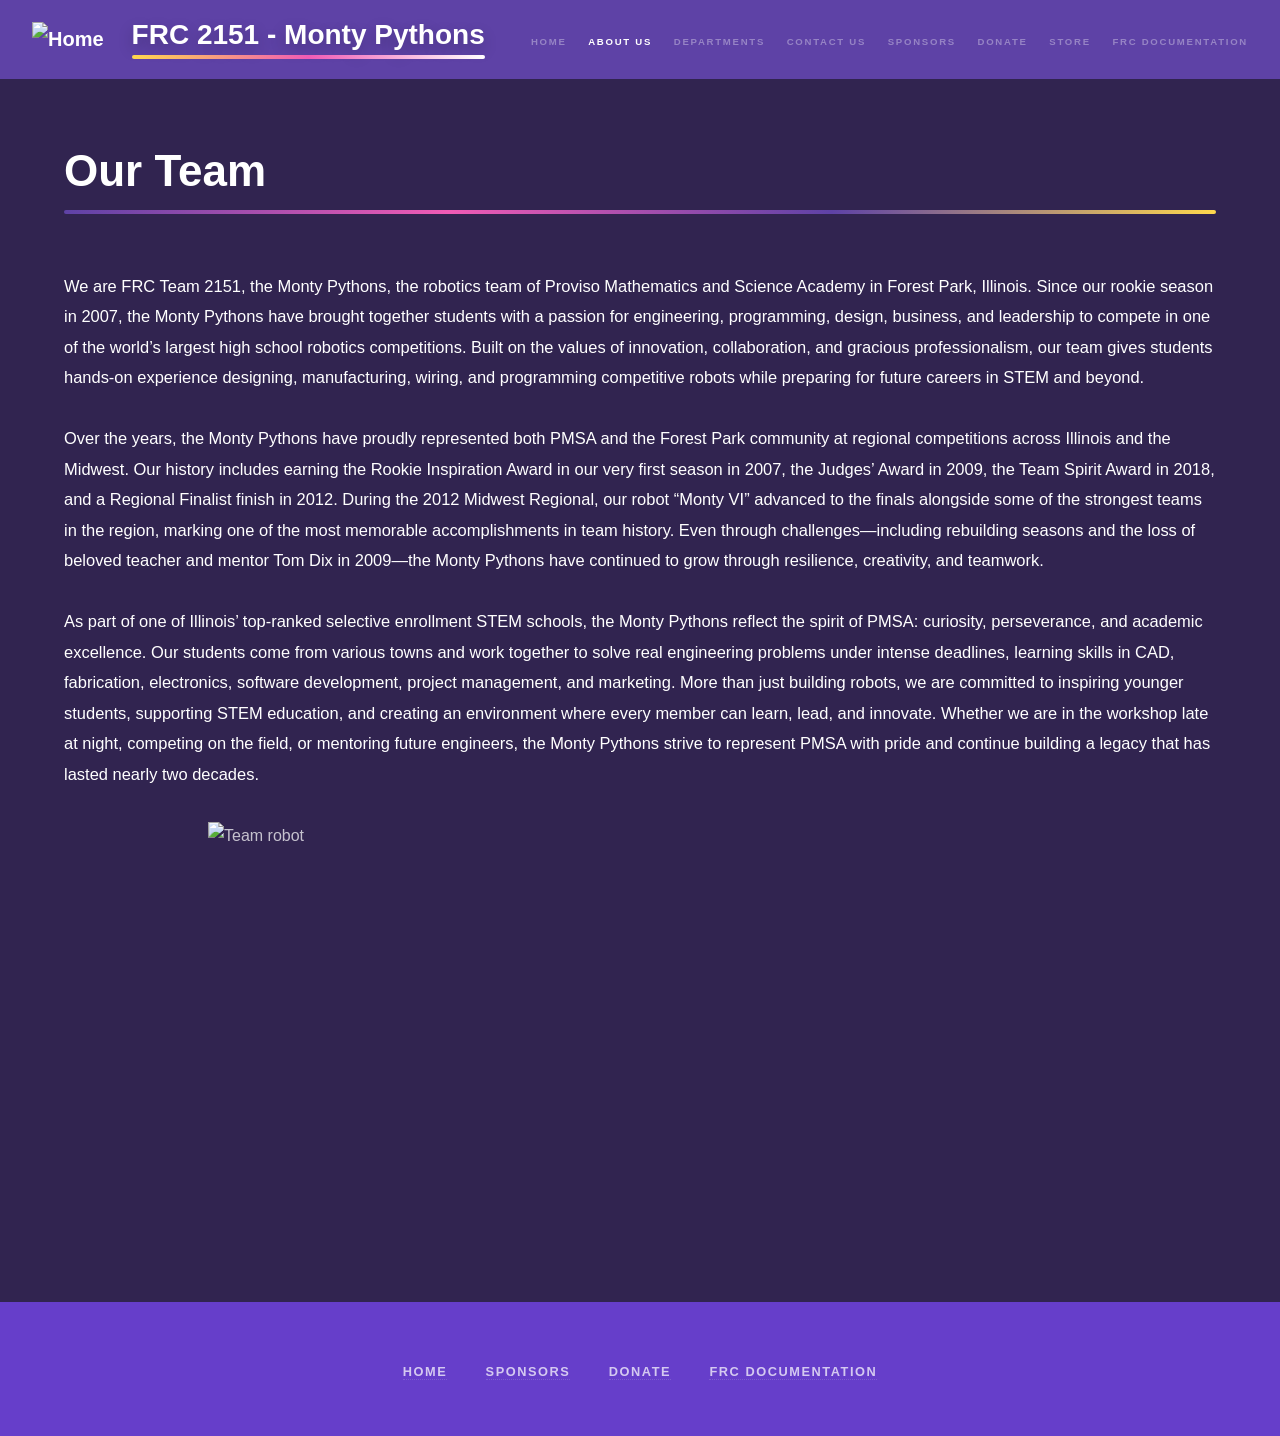
==== about.html @ 87330215 "added monty and sponsors files to the website adjusted styling throughout website  added images" ====
<!DOCTYPE HTML>
<!--
	Hyperspace by HTML5 UP
	html5up.net | @ajlkn
	Free for personal and commercial use under the CCA 3.0 license (html5up.net/license)
-->
<html>

<head>
	<title>About Us | FRC 2151</title>
	<meta charset="utf-8" />
	<meta name="viewport" content="width=device-width, initial-scale=1, user-scalable=no" />
	<link rel="stylesheet" href="assets/css/main.css" />
	<noscript>
		<link rel="stylesheet" href="assets/css/noscript.css" />
	</noscript>
	<carousel>
		<link rel="stylesheet" href="assets/css/carousel.css" />
	</carousel>
</head>

<body class="is-preload">

	<!-- Header -->
	<header id="header">
		<a href="index.html" class="title">
			<img src="images/2151Logo.png" alt="Home" height="200px">
		</a>
		<a href="index.html" class="header-brand">FRC 2151 - Monty Pythons</a>
		<nav>
			<ul>
				<li><a href="index.html">Home</a></li>
				<li><a href="about.html" class = "active">About Us</a></li>
				<li><a href="index.html#two">Departments</a></li>
				<li><a href="index.html#three">Contact Us</a></li>
				<li><a href="sponsors.html">Sponsors</a></li>
				<li><a href="donate.html">Donate</a></li>
				<li><a href="https://teamlocker.squadlocker.com/stores/pmsa-robotics-2288973#/lockers/pmsa-robotics-2288973" target="_blank">Store</a></li>
				<li><a href="https://docs-montypythons2151.github.io/" target="_blank">FRC Documentation</a></li>


				
				
			</ul>
		</nav>
	</header>

	<!-- Wrapper -->
	<div id="wrapper">
		<section id="main" class="wrapper">
			<div class="inner">
				<h1 class="major">Our Team</h1>
				<section>
					<p style="color: white;">We are FRC Team 2151, the Monty Pythons, the robotics team of Proviso Mathematics and Science Academy in Forest Park, Illinois. Since our rookie season in 2007, the Monty Pythons have brought together students with a passion for engineering, programming, design, business, and leadership to compete in one of the world’s largest high school robotics competitions. Built on the values of innovation, collaboration, and gracious professionalism, our team gives students hands-on experience designing, manufacturing, wiring, and programming competitive robots while preparing for future careers in STEM and beyond. <br> <br>
Over the years, the Monty Pythons have proudly represented both PMSA and the Forest Park community at regional competitions across Illinois and the Midwest. Our history includes earning the Rookie Inspiration Award in our very first season in 2007, the Judges’ Award in 2009, the Team Spirit Award in 2018, and a Regional Finalist finish in 2012. During the 2012 Midwest Regional, our robot “Monty VI” advanced to the finals alongside some of the strongest teams in the region, marking one of the most memorable accomplishments in team history. Even through challenges—including rebuilding seasons and the loss of beloved teacher and mentor Tom Dix in 2009—the Monty Pythons have continued to grow through resilience, creativity, and teamwork. <br> <br>
As part of one of Illinois’ top-ranked selective enrollment STEM schools, the Monty Pythons reflect the spirit of PMSA: curiosity, perseverance, and academic excellence. Our students come from various towns and work together to solve real engineering problems under intense deadlines, learning skills in CAD, fabrication, electronics, software development, project management, and marketing. More than just building robots, we are committed to inspiring younger students, supporting STEM education, and creating an environment where every member can learn, lead, and innovate. Whether we are in the workshop late at night, competing on the field, or mentoring future engineers, the Monty Pythons strive to represent PMSA with pride and continue building a legacy that has lasted nearly two decades.</p>
					<div class="carousel">
						<div class="track">
							<img src="images/Robot.png" alt="Team robot" />
							<img src="images/2151TeamPhoto.JPG" alt="Team photo" />
							<img src="images/2151Pit.jpg" alt="Team pit area" />
                        
						</div>
					</div>
				</section>
			</div>
		</section>
	</div>

	<!-- Main -->


	</div>

	<!-- Footer -->
	<footer id="footer" class="wrapper alt">
		<div class="inner">
			<ul class="menu">
				<li><a href="index.html">Home</a></li>
				<li><a href="sponsors.html">Sponsors</a></li>
				<li><a href="donate.html">Donate</a></li>
				<li><a href="https://docs-montypythons2151.github.io/" target="_blank">FRC Documentation</a></li>
			</ul>
		</div>
	</footer>

	<!-- Scripts -->
	<script src="assets/js/jquery.min.js"></script>
	<script src="assets/js/jquery.scrollex.min.js"></script>
	<script src="assets/js/jquery.scrolly.min.js"></script>
	<script src="assets/js/browser.min.js"></script>
	<script src="assets/js/breakpoints.min.js"></script>
	<script src="assets/js/util.js"></script>
	<script src="assets/js/main.js"></script>

</body>

</html>
---- assets/css/main.css ----
@import url(fontawesome-all.min.css);

/*
	Hyperspace by HTML5 UP
	html5up.net | @ajlkn
	Free for personal and commercial use under the CCA 3.0 license (html5up.net/license)
*/

html, body, div, span, applet, object,
iframe, h1, h2, h3, h4, h5, h6, p, blockquote,
pre, a, abbr, acronym, address, big, cite,
code, del, dfn, em, img, ins, kbd, q, s, samp,
small, strike, strong, sub, sup, tt, var, b,
u, i, center, dl, dt, dd, ol, ul, li, fieldset,
form, label, legend, table, caption, tbody,
tfoot, thead, tr, th, td, article, aside,
canvas, details, embed, figure, figcaption,
footer, header, hgroup, menu, nav, output, ruby,
section, summary, time, mark, audio, video {
	margin: 0;
	padding: 0;
	border: 0;
	font-size: 100%;
	font: inherit;
	vertical-align: baseline;}

article, aside, details, figcaption, figure,
footer, header, hgroup, menu, nav, section {
	display: block;}

body {
	line-height: 1;
}

ol, ul {
	list-style: none;
}

blockquote, q {
	quotes: none;
}

	blockquote:before, blockquote:after, q:before, q:after {
		content: '';
		content: none;
	}

table {
	border-collapse: collapse;
	border-spacing: 0;
}

body {
	-webkit-text-size-adjust: none;
}

mark {
	background-color: transparent;
	color: inherit;
}

input::-moz-focus-inner {
	border: 0;
	padding: 0;
}

input, select, textarea {
	-moz-appearance: none;
	-webkit-appearance: none;
	-ms-appearance: none;
	appearance: none;
}

/* Basic */

	@-ms-viewport {
		width: device-width;
	}

	body {
		-ms-overflow-style: scrollbar;
	}

	@media screen and (max-width: 480px) {

		html, body {
			min-width: 320px;
		}

	}

	html {
		box-sizing: border-box;
	}

	*, *:before, *:after {
		box-sizing: inherit;
	}

	body {
		background: #312450;
	}

		body.is-preload *, body.is-preload *:before, body.is-preload *:after {
			-moz-animation: none !important;
			-webkit-animation: none !important;
			-ms-animation: none !important;
			animation: none !important;
			-moz-transition: none !important;
			-webkit-transition: none !important;
			-ms-transition: none !important;
			transition: none !important;
		}

/* Type */

	body, input, select, textarea {
		color: rgba(255, 255, 255, 0.72);
		font-family: "Segoe UI", Arial, Helvetica, sans-serif;
		font-size: 16.5pt;
		font-weight: normal;
		line-height: 1.75;
	}

		@media screen and (max-width: 1680px) {

			body, input, select, textarea {
				font-size: 13pt;
			}

		}

		@media screen and (max-width: 1280px) {

			body, input, select, textarea {
				font-size: 12pt;
			}

		}

		@media screen and (max-width: 360px) {

			body, input, select, textarea {
				font-size: 11pt;
			}

		}

	a {
		-moz-transition: color 0.2s ease, border-bottom-color 0.2s ease;
		-webkit-transition: color 0.2s ease, border-bottom-color 0.2s ease;
		-ms-transition: color 0.2s ease, border-bottom-color 0.2s ease;
		transition: color 0.2s ease, border-bottom-color 0.2s ease;
		border-bottom: dotted 1px rgba(255, 255, 255, 0.35);
		color: inherit;
		text-decoration: none;
	}

		a:hover {
			border-bottom-color: transparent;
			color: #ffffff;
		}

	strong, b {
		color: #ffffff;
		font-weight: bold;
	}

	em, i {
		font-style: italic;
	}

	p {
		margin: 0 0 2em 0;
	}

	h1, h2, h3, h4, h5, h6 {
		color: #ffffff;
		font-family: "Segoe UI", Arial, Helvetica, sans-serif;
		font-weight: 800;
		line-height: 1.25;
		margin: 0 0 0.5em 0;
	}

		h1 a, h2 a, h3 a, h4 a, h5 a, h6 a {
			color: inherit;
			text-decoration: none;
		}

	h1 {
		font-size: 2.75em;
	}

		h1.major {
			margin: 0 0 1.3em 0;
			position: relative;
			padding-bottom: 0.35em;
		}

			h1.major:after {
				background-image: -moz-linear-gradient(to right, #5e42a6, #f05bb5, #5e42a6, #ffd84d);
				background-image: -webkit-linear-gradient(to right, #5e42a6, #f05bb5, #5e42a6, #ffd84d);
				background-image: -ms-linear-gradient(to right, #5e42a6, #f05bb5, #5e42a6, #ffd84d);
				background-image: linear-gradient(to right, #5e42a6, #f05bb5, #5e42a6, #ffd84d);
				-moz-transition: max-width 0.2s ease;
				-webkit-transition: max-width 0.2s ease;
				-ms-transition: max-width 0.2s ease;
				transition: max-width 0.2s ease;
				border-radius: 999px;
				bottom: 0;
				content: '';
				height: 0.08em;
				position: absolute;
				right: 0;
				width: 100%;
			}

	h2 {
		font-size: 1.75em;
	}

	h3 {
		font-size: 1.1em;
	}

	h4 {
		font-size: 1em;
	}

	h5 {
		font-size: 0.8em;
	}

	h6 {
		font-size: 0.6em;
	}

	@media screen and (max-width: 736px) {

		h1 {
			font-size: 2em;
		}

		h2 {
			font-size: 1.25em;
		}

		h3 {
			font-size: 1em;
		}

		h4 {
			font-size: 0.8em;
		}

		h5 {
			font-size: 0.6em;
		}

		h6 {
			font-size: 0.6em;
		}

	}

	sub {
		font-size: 0.8em;
		position: relative;
		top: 0.5em;
	}

	sup {
		font-size: 0.8em;
		position: relative;
		top: -0.5em;
	}

	blockquote {
		border-left: solid 4px rgba(255, 255, 255, 0.15);
		font-style: italic;
		margin: 0 0 2em 0;
		padding: 0.5em 0 0.5em 2em;
	}

	code {
		background: rgba(255, 255, 255, 0.05);
		border-radius: 0.25em;
		border: solid 1px rgba(255, 255, 255, 0.15);
		font-family: "Courier New", monospace;
		font-size: 0.9em;
		margin: 0 0.25em;
		padding: 0.25em 0.65em;
	}

	pre {
		-webkit-overflow-scrolling: touch;
		font-family: "Courier New", monospace;
		font-size: 0.9em;
		margin: 0 0 2em 0;
	}

		pre code {
			display: block;
			line-height: 1.75em;
			padding: 1em 1.5em;
			overflow-x: auto;
		}

	hr {
		border: 0;
		border-bottom: solid 1px rgba(255, 255, 255, 0.15);
		margin: 2em 0;
	}

		hr.major {
			margin: 3em 0;
		}

	.align-left {
		text-align: left;
	}

	.align-center {
		text-align: center;
	}

	.align-right {
		text-align: right;
	}

/* Row */

	.row {
		display: flex;
		flex-wrap: wrap;
		box-sizing: border-box;
		align-items: stretch;
	}

		.row > * {
			box-sizing: border-box;
		}

		.row.gtr-uniform > * > :last-child {
			margin-bottom: 0;
		}

		.row.aln-left {
			justify-content: flex-start;
		}

		.row.aln-center {
			justify-content: center;
		}

		.row.aln-right {
			justify-content: flex-end;
		}

		.row.aln-top {
			align-items: flex-start;
		}

		.row.aln-middle {
			align-items: center;
		}

		.row.aln-bottom {
			align-items: flex-end;
		}

		.row > .imp {
			order: -1;
		}

		.row > .col-1 {
			width: 8.33333%;
		}

		.row > .off-1 {
			margin-left: 8.33333%;
		}

		.row > .col-2 {
			width: 16.66667%;
		}

		.row > .off-2 {
			margin-left: 16.66667%;
		}

		.row > .col-3 {
			width: 25%;
		}

		.row > .off-3 {
			margin-left: 25%;
		}

		.row > .col-4 {
			width: 33.33333%;
		}

		.row > .off-4 {
			margin-left: 33.33333%;
		}

		.row > .col-5 {
			width: 41.66667%;
		}

		.row > .off-5 {
			margin-left: 41.66667%;
		}

		.row > .col-6 {
			width: 50%;
		}

		.row > .off-6 {
			margin-left: 50%;
		}

		.row > .col-7 {
			width: 58.33333%;
		}

		.row > .off-7 {
			margin-left: 58.33333%;
		}

		.row > .col-8 {
			width: 66.66667%;
		}

		.row > .off-8 {
			margin-left: 66.66667%;
		}

		.row > .col-9 {
			width: 75%;
		}

		.row > .off-9 {
			margin-left: 75%;
		}

		.row > .col-10 {
			width: 83.33333%;
		}

		.row > .off-10 {
			margin-left: 83.33333%;
		}

		.row > .col-11 {
			width: 91.66667%;
		}

		.row > .off-11 {
			margin-left: 91.66667%;
		}

		.row > .col-12 {
			width: 100%;
		}

		.row > .off-12 {
			margin-left: 100%;
		}

		.row.gtr-0 {
			margin-top: 0;
			margin-left: 0em;
		}

			.row.gtr-0 > * {
				padding: 0 0 0 0em;
			}

			.row.gtr-0.gtr-uniform {
				margin-top: 0em;
			}

				.row.gtr-0.gtr-uniform > * {
					padding-top: 0em;
				}

		.row.gtr-25 {
			margin-top: 0;
			margin-left: -0.375em;
		}

			.row.gtr-25 > * {
				padding: 0 0 0 0.375em;
			}

			.row.gtr-25.gtr-uniform {
				margin-top: -0.375em;
			}

				.row.gtr-25.gtr-uniform > * {
					padding-top: 0.375em;
				}

		.row.gtr-50 {
			margin-top: 0;
			margin-left: -0.75em;
		}

			.row.gtr-50 > * {
				padding: 0 0 0 0.75em;
			}

			.row.gtr-50.gtr-uniform {
				margin-top: -0.75em;
			}

				.row.gtr-50.gtr-uniform > * {
					padding-top: 0.75em;
				}

		.row {
			margin-top: 0;
			margin-left: -1.5em;
		}

			.row > * {
				padding: 0 0 0 1.5em;
			}

			.row.gtr-uniform {
				margin-top: -1.5em;
			}

				.row.gtr-uniform > * {
					padding-top: 1.5em;
				}

		.row.gtr-150 {
			margin-top: 0;
			margin-left: -2.25em;
		}

			.row.gtr-150 > * {
				padding: 0 0 0 2.25em;
			}

			.row.gtr-150.gtr-uniform {
				margin-top: -2.25em;
			}

				.row.gtr-150.gtr-uniform > * {
					padding-top: 2.25em;
				}

		.row.gtr-200 {
			margin-top: 0;
			margin-left: -3em;
		}

			.row.gtr-200 > * {
				padding: 0 0 0 3em;
			}

			.row.gtr-200.gtr-uniform {
				margin-top: -3em;
			}

				.row.gtr-200.gtr-uniform > * {
					padding-top: 3em;
				}

		@media screen and (max-width: 1680px) {

			.row {
				display: flex;
				flex-wrap: wrap;
				box-sizing: border-box;
				align-items: stretch;
			}

				.row > * {
					box-sizing: border-box;
				}

				.row.gtr-uniform > * > :last-child {
					margin-bottom: 0;
				}

				.row.aln-left {
					justify-content: flex-start;
				}

				.row.aln-center {
					justify-content: center;
				}

				.row.aln-right {
					justify-content: flex-end;
				}

				.row.aln-top {
					align-items: flex-start;
				}

				.row.aln-middle {
					align-items: center;
				}

				.row.aln-bottom {
					align-items: flex-end;
				}

				.row > .imp-xlarge {
					order: -1;
				}

				.row > .col-1-xlarge {
					width: 8.33333%;
				}

				.row > .off-1-xlarge {
					margin-left: 8.33333%;
				}

				.row > .col-2-xlarge {
					width: 16.66667%;
				}

				.row > .off-2-xlarge {
					margin-left: 16.66667%;
				}

				.row > .col-3-xlarge {
					width: 25%;
				}

				.row > .off-3-xlarge {
					margin-left: 25%;
				}

				.row > .col-4-xlarge {
					width: 33.33333%;
				}

				.row > .off-4-xlarge {
					margin-left: 33.33333%;
				}

				.row > .col-5-xlarge {
					width: 41.66667%;
				}

				.row > .off-5-xlarge {
					margin-left: 41.66667%;
				}

				.row > .col-6-xlarge {
					width: 50%;
				}

				.row > .off-6-xlarge {
					margin-left: 50%;
				}

				.row > .col-7-xlarge {
					width: 58.33333%;
				}

				.row > .off-7-xlarge {
					margin-left: 58.33333%;
				}

				.row > .col-8-xlarge {
					width: 66.66667%;
				}

				.row > .off-8-xlarge {
					margin-left: 66.66667%;
				}

				.row > .col-9-xlarge {
					width: 75%;
				}

				.row > .off-9-xlarge {
					margin-left: 75%;
				}

				.row > .col-10-xlarge {
					width: 83.33333%;
				}

				.row > .off-10-xlarge {
					margin-left: 83.33333%;
				}

				.row > .col-11-xlarge {
					width: 91.66667%;
				}

				.row > .off-11-xlarge {
					margin-left: 91.66667%;
				}

				.row > .col-12-xlarge {
					width: 100%;
				}

				.row > .off-12-xlarge {
					margin-left: 100%;
				}

				.row.gtr-0 {
					margin-top: 0;
					margin-left: 0em;
				}

					.row.gtr-0 > * {
						padding: 0 0 0 0em;
					}

					.row.gtr-0.gtr-uniform {
						margin-top: 0em;
					}

						.row.gtr-0.gtr-uniform > * {
							padding-top: 0em;
						}

				.row.gtr-25 {
					margin-top: 0;
					margin-left: -0.375em;
				}

					.row.gtr-25 > * {
						padding: 0 0 0 0.375em;
					}

					.row.gtr-25.gtr-uniform {
						margin-top: -0.375em;
					}

						.row.gtr-25.gtr-uniform > * {
							padding-top: 0.375em;
						}

				.row.gtr-50 {
					margin-top: 0;
					margin-left: -0.75em;
				}

					.row.gtr-50 > * {
						padding: 0 0 0 0.75em;
					}

					.row.gtr-50.gtr-uniform {
						margin-top: -0.75em;
					}

						.row.gtr-50.gtr-uniform > * {
							padding-top: 0.75em;
						}

				.row {
					margin-top: 0;
					margin-left: -1.5em;
				}

					.row > * {
						padding: 0 0 0 1.5em;
					}

					.row.gtr-uniform {
						margin-top: -1.5em;
					}

						.row.gtr-uniform > * {
							padding-top: 1.5em;
						}

				.row.gtr-150 {
					margin-top: 0;
					margin-left: -2.25em;
				}

					.row.gtr-150 > * {
						padding: 0 0 0 2.25em;
					}

					.row.gtr-150.gtr-uniform {
						margin-top: -2.25em;
					}

						.row.gtr-150.gtr-uniform > * {
							padding-top: 2.25em;
						}

				.row.gtr-200 {
					margin-top: 0;
					margin-left: -3em;
				}

					.row.gtr-200 > * {
						padding: 0 0 0 3em;
					}

					.row.gtr-200.gtr-uniform {
						margin-top: -3em;
					}

						.row.gtr-200.gtr-uniform > * {
							padding-top: 3em;
						}

		}

		@media screen and (max-width: 1280px) {

			.row {
				display: flex;
				flex-wrap: wrap;
				box-sizing: border-box;
				align-items: stretch;
			}

				.row > * {
					box-sizing: border-box;
				}

				.row.gtr-uniform > * > :last-child {
					margin-bottom: 0;
				}

				.row.aln-left {
					justify-content: flex-start;
				}

				.row.aln-center {
					justify-content: center;
				}

				.row.aln-right {
					justify-content: flex-end;
				}

				.row.aln-top {
					align-items: flex-start;
				}

				.row.aln-middle {
					align-items: center;
				}

				.row.aln-bottom {
					align-items: flex-end;
				}

				.row > .imp-large {
					order: -1;
				}

				.row > .col-1-large {
					width: 8.33333%;
				}

				.row > .off-1-large {
					margin-left: 8.33333%;
				}

				.row > .col-2-large {
					width: 16.66667%;
				}

				.row > .off-2-large {
					margin-left: 16.66667%;
				}

				.row > .col-3-large {
					width: 25%;
				}

				.row > .off-3-large {
					margin-left: 25%;
				}

				.row > .col-4-large {
					width: 33.33333%;
				}

				.row > .off-4-large {
					margin-left: 33.33333%;
				}

				.row > .col-5-large {
					width: 41.66667%;
				}

				.row > .off-5-large {
					margin-left: 41.66667%;
				}

				.row > .col-6-large {
					width: 50%;
				}

				.row > .off-6-large {
					margin-left: 50%;
				}

				.row > .col-7-large {
					width: 58.33333%;
				}

				.row > .off-7-large {
					margin-left: 58.33333%;
				}

				.row > .col-8-large {
					width: 66.66667%;
				}

				.row > .off-8-large {
					margin-left: 66.66667%;
				}

				.row > .col-9-large {
					width: 75%;
				}

				.row > .off-9-large {
					margin-left: 75%;
				}

				.row > .col-10-large {
					width: 83.33333%;
				}

				.row > .off-10-large {
					margin-left: 83.33333%;
				}

				.row > .col-11-large {
					width: 91.66667%;
				}

				.row > .off-11-large {
					margin-left: 91.66667%;
				}

				.row > .col-12-large {
					width: 100%;
				}

				.row > .off-12-large {
					margin-left: 100%;
				}

				.row.gtr-0 {
					margin-top: 0;
					margin-left: 0em;
				}

					.row.gtr-0 > * {
						padding: 0 0 0 0em;
					}

					.row.gtr-0.gtr-uniform {
						margin-top: 0em;
					}

						.row.gtr-0.gtr-uniform > * {
							padding-top: 0em;
						}

				.row.gtr-25 {
					margin-top: 0;
					margin-left: -0.375em;
				}

					.row.gtr-25 > * {
						padding: 0 0 0 0.375em;
					}

					.row.gtr-25.gtr-uniform {
						margin-top: -0.375em;
					}

						.row.gtr-25.gtr-uniform > * {
							padding-top: 0.375em;
						}

				.row.gtr-50 {
					margin-top: 0;
					margin-left: -0.75em;
				}

					.row.gtr-50 > * {
						padding: 0 0 0 0.75em;
					}

					.row.gtr-50.gtr-uniform {
						margin-top: -0.75em;
					}

						.row.gtr-50.gtr-uniform > * {
							padding-top: 0.75em;
						}

				.row {
					margin-top: 0;
					margin-left: -1.5em;
				}

					.row > * {
						padding: 0 0 0 1.5em;
					}

					.row.gtr-uniform {
						margin-top: -1.5em;
					}

						.row.gtr-uniform > * {
							padding-top: 1.5em;
						}

				.row.gtr-150 {
					margin-top: 0;
					margin-left: -2.25em;
				}

					.row.gtr-150 > * {
						padding: 0 0 0 2.25em;
					}

					.row.gtr-150.gtr-uniform {
						margin-top: -2.25em;
					}

						.row.gtr-150.gtr-uniform > * {
							padding-top: 2.25em;
						}

				.row.gtr-200 {
					margin-top: 0;
					margin-left: -3em;
				}

					.row.gtr-200 > * {
						padding: 0 0 0 3em;
					}

					.row.gtr-200.gtr-uniform {
						margin-top: -3em;
					}

						.row.gtr-200.gtr-uniform > * {
							padding-top: 3em;
						}

		}

		@media screen and (max-width: 980px) {

			.row {
				display: flex;
				flex-wrap: wrap;
				box-sizing: border-box;
				align-items: stretch;
			}

				.row > * {
					box-sizing: border-box;
				}

				.row.gtr-uniform > * > :last-child {
					margin-bottom: 0;
				}

				.row.aln-left {
					justify-content: flex-start;
				}

				.row.aln-center {
					justify-content: center;
				}

				.row.aln-right {
					justify-content: flex-end;
				}

				.row.aln-top {
					align-items: flex-start;
				}

				.row.aln-middle {
					align-items: center;
				}

				.row.aln-bottom {
					align-items: flex-end;
				}

				.row > .imp-medium {
					order: -1;
				}

				.row > .col-1-medium {
					width: 8.33333%;
				}

				.row > .off-1-medium {
					margin-left: 8.33333%;
				}

				.row > .col-2-medium {
					width: 16.66667%;
				}

				.row > .off-2-medium {
					margin-left: 16.66667%;
				}

				.row > .col-3-medium {
					width: 25%;
				}

				.row > .off-3-medium {
					margin-left: 25%;
				}

				.row > .col-4-medium {
					width: 33.33333%;
				}

				.row > .off-4-medium {
					margin-left: 33.33333%;
				}

				.row > .col-5-medium {
					width: 41.66667%;
				}

				.row > .off-5-medium {
					margin-left: 41.66667%;
				}

				.row > .col-6-medium {
					width: 50%;
				}

				.row > .off-6-medium {
					margin-left: 50%;
				}

				.row > .col-7-medium {
					width: 58.33333%;
				}

				.row > .off-7-medium {
					margin-left: 58.33333%;
				}

				.row > .col-8-medium {
					width: 66.66667%;
				}

				.row > .off-8-medium {
					margin-left: 66.66667%;
				}

				.row > .col-9-medium {
					width: 75%;
				}

				.row > .off-9-medium {
					margin-left: 75%;
				}

				.row > .col-10-medium {
					width: 83.33333%;
				}

				.row > .off-10-medium {
					margin-left: 83.33333%;
				}

				.row > .col-11-medium {
					width: 91.66667%;
				}

				.row > .off-11-medium {
					margin-left: 91.66667%;
				}

				.row > .col-12-medium {
					width: 100%;
				}

				.row > .off-12-medium {
					margin-left: 100%;
				}

				.row.gtr-0 {
					margin-top: 0;
					margin-left: 0em;
				}

					.row.gtr-0 > * {
						padding: 0 0 0 0em;
					}

					.row.gtr-0.gtr-uniform {
						margin-top: 0em;
					}

						.row.gtr-0.gtr-uniform > * {
							padding-top: 0em;
						}

				.row.gtr-25 {
					margin-top: 0;
					margin-left: -0.375em;
				}

					.row.gtr-25 > * {
						padding: 0 0 0 0.375em;
					}

					.row.gtr-25.gtr-uniform {
						margin-top: -0.375em;
					}

						.row.gtr-25.gtr-uniform > * {
							padding-top: 0.375em;
						}

				.row.gtr-50 {
					margin-top: 0;
					margin-left: -0.75em;
				}

					.row.gtr-50 > * {
						padding: 0 0 0 0.75em;
					}

					.row.gtr-50.gtr-uniform {
						margin-top: -0.75em;
					}

						.row.gtr-50.gtr-uniform > * {
							padding-top: 0.75em;
						}

				.row {
					margin-top: 0;
					margin-left: -1.5em;
				}

					.row > * {
						padding: 0 0 0 1.5em;
					}

					.row.gtr-uniform {
						margin-top: -1.5em;
					}

						.row.gtr-uniform > * {
							padding-top: 1.5em;
						}

				.row.gtr-150 {
					margin-top: 0;
					margin-left: -2.25em;
				}

					.row.gtr-150 > * {
						padding: 0 0 0 2.25em;
					}

					.row.gtr-150.gtr-uniform {
						margin-top: -2.25em;
					}

						.row.gtr-150.gtr-uniform > * {
							padding-top: 2.25em;
						}

				.row.gtr-200 {
					margin-top: 0;
					margin-left: -3em;
				}

					.row.gtr-200 > * {
						padding: 0 0 0 3em;
					}

					.row.gtr-200.gtr-uniform {
						margin-top: -3em;
					}

						.row.gtr-200.gtr-uniform > * {
							padding-top: 3em;
						}

		}

		@media screen and (max-width: 736px) {

			.row {
				display: flex;
				flex-wrap: wrap;
				box-sizing: border-box;
				align-items: stretch;
			}

				.row > * {
					box-sizing: border-box;
				}

				.row.gtr-uniform > * > :last-child {
					margin-bottom: 0;
				}

				.row.aln-left {
					justify-content: flex-start;
				}

				.row.aln-center {
					justify-content: center;
				}

				.row.aln-right {
					justify-content: flex-end;
				}

				.row.aln-top {
					align-items: flex-start;
				}

				.row.aln-middle {
					align-items: center;
				}

				.row.aln-bottom {
					align-items: flex-end;
				}

				.row > .imp-small {
					order: -1;
				}

				.row > .col-1-small {
					width: 8.33333%;
				}

				.row > .off-1-small {
					margin-left: 8.33333%;
				}

				.row > .col-2-small {
					width: 16.66667%;
				}

				.row > .off-2-small {
					margin-left: 16.66667%;
				}

				.row > .col-3-small {
					width: 25%;
				}

				.row > .off-3-small {
					margin-left: 25%;
				}

				.row > .col-4-small {
					width: 33.33333%;
				}

				.row > .off-4-small {
					margin-left: 33.33333%;
				}

				.row > .col-5-small {
					width: 41.66667%;
				}

				.row > .off-5-small {
					margin-left: 41.66667%;
				}

				.row > .col-6-small {
					width: 50%;
				}

				.row > .off-6-small {
					margin-left: 50%;
				}

				.row > .col-7-small {
					width: 58.33333%;
				}

				.row > .off-7-small {
					margin-left: 58.33333%;
				}

				.row > .col-8-small {
					width: 66.66667%;
				}

				.row > .off-8-small {
					margin-left: 66.66667%;
				}

				.row > .col-9-small {
					width: 75%;
				}

				.row > .off-9-small {
					margin-left: 75%;
				}

				.row > .col-10-small {
					width: 83.33333%;
				}

				.row > .off-10-small {
					margin-left: 83.33333%;
				}

				.row > .col-11-small {
					width: 91.66667%;
				}

				.row > .off-11-small {
					margin-left: 91.66667%;
				}

				.row > .col-12-small {
					width: 100%;
				}

				.row > .off-12-small {
					margin-left: 100%;
				}

				.row.gtr-0 {
					margin-top: 0;
					margin-left: 0em;
				}

					.row.gtr-0 > * {
						padding: 0 0 0 0em;
					}

					.row.gtr-0.gtr-uniform {
						margin-top: 0em;
					}

						.row.gtr-0.gtr-uniform > * {
							padding-top: 0em;
						}

				.row.gtr-25 {
					margin-top: 0;
					margin-left: -0.375em;
				}

					.row.gtr-25 > * {
						padding: 0 0 0 0.375em;
					}

					.row.gtr-25.gtr-uniform {
						margin-top: -0.375em;
					}

						.row.gtr-25.gtr-uniform > * {
							padding-top: 0.375em;
						}

				.row.gtr-50 {
					margin-top: 0;
					margin-left: -0.75em;
				}

					.row.gtr-50 > * {
						padding: 0 0 0 0.75em;
					}

					.row.gtr-50.gtr-uniform {
						margin-top: -0.75em;
					}

						.row.gtr-50.gtr-uniform > * {
							padding-top: 0.75em;
						}

				.row {
					margin-top: 0;
					margin-left: -1.5em;
				}

					.row > * {
						padding: 0 0 0 1.5em;
					}

					.row.gtr-uniform {
						margin-top: -1.5em;
					}

						.row.gtr-uniform > * {
							padding-top: 1.5em;
						}

				.row.gtr-150 {
					margin-top: 0;
					margin-left: -2.25em;
				}

					.row.gtr-150 > * {
						padding: 0 0 0 2.25em;
					}

					.row.gtr-150.gtr-uniform {
						margin-top: -2.25em;
					}

						.row.gtr-150.gtr-uniform > * {
							padding-top: 2.25em;
						}

				.row.gtr-200 {
					margin-top: 0;
					margin-left: -3em;
				}

					.row.gtr-200 > * {
						padding: 0 0 0 3em;
					}

					.row.gtr-200.gtr-uniform {
						margin-top: -3em;
					}

						.row.gtr-200.gtr-uniform > * {
							padding-top: 3em;
						}

		}

		@media screen and (max-width: 480px) {

			.row {
				display: flex;
				flex-wrap: wrap;
				box-sizing: border-box;
				align-items: stretch;
			}

				.row > * {
					box-sizing: border-box;
				}

				.row.gtr-uniform > * > :last-child {
					margin-bottom: 0;
				}

				.row.aln-left {
					justify-content: flex-start;
				}

				.row.aln-center {
					justify-content: center;
				}

				.row.aln-right {
					justify-content: flex-end;
				}

				.row.aln-top {
					align-items: flex-start;
				}

				.row.aln-middle {
					align-items: center;
				}

				.row.aln-bottom {
					align-items: flex-end;
				}

				.row > .imp-xsmall {
					order: -1;
				}

				.row > .col-1-xsmall {
					width: 8.33333%;
				}

				.row > .off-1-xsmall {
					margin-left: 8.33333%;
				}

				.row > .col-2-xsmall {
					width: 16.66667%;
				}

				.row > .off-2-xsmall {
					margin-left: 16.66667%;
				}

				.row > .col-3-xsmall {
					width: 25%;
				}

				.row > .off-3-xsmall {
					margin-left: 25%;
				}

				.row > .col-4-xsmall {
					width: 33.33333%;
				}

				.row > .off-4-xsmall {
					margin-left: 33.33333%;
				}

				.row > .col-5-xsmall {
					width: 41.66667%;
				}

				.row > .off-5-xsmall {
					margin-left: 41.66667%;
				}

				.row > .col-6-xsmall {
					width: 50%;
				}

				.row > .off-6-xsmall {
					margin-left: 50%;
				}

				.row > .col-7-xsmall {
					width: 58.33333%;
				}

				.row > .off-7-xsmall {
					margin-left: 58.33333%;
				}

				.row > .col-8-xsmall {
					width: 66.66667%;
				}

				.row > .off-8-xsmall {
					margin-left: 66.66667%;
				}

				.row > .col-9-xsmall {
					width: 75%;
				}

				.row > .off-9-xsmall {
					margin-left: 75%;
				}

				.row > .col-10-xsmall {
					width: 83.33333%;
				}

				.row > .off-10-xsmall {
					margin-left: 83.33333%;
				}

				.row > .col-11-xsmall {
					width: 91.66667%;
				}

				.row > .off-11-xsmall {
					margin-left: 91.66667%;
				}

				.row > .col-12-xsmall {
					width: 100%;
				}

				.row > .off-12-xsmall {
					margin-left: 100%;
				}

				.row.gtr-0 {
					margin-top: 0;
					margin-left: 0em;
				}

					.row.gtr-0 > * {
						padding: 0 0 0 0em;
					}

					.row.gtr-0.gtr-uniform {
						margin-top: 0em;
					}

						.row.gtr-0.gtr-uniform > * {
							padding-top: 0em;
						}

				.row.gtr-25 {
					margin-top: 0;
					margin-left: -0.375em;
				}

					.row.gtr-25 > * {
						padding: 0 0 0 0.375em;
					}

					.row.gtr-25.gtr-uniform {
						margin-top: -0.375em;
					}

						.row.gtr-25.gtr-uniform > * {
							padding-top: 0.375em;
						}

				.row.gtr-50 {
					margin-top: 0;
					margin-left: -0.75em;
				}

					.row.gtr-50 > * {
						padding: 0 0 0 0.75em;
					}

					.row.gtr-50.gtr-uniform {
						margin-top: -0.75em;
					}

						.row.gtr-50.gtr-uniform > * {
							padding-top: 0.75em;
						}

				.row {
					margin-top: 0;
					margin-left: -1.5em;
				}

					.row > * {
						padding: 0 0 0 1.5em;
					}

					.row.gtr-uniform {
						margin-top: -1.5em;
					}

						.row.gtr-uniform > * {
							padding-top: 1.5em;
						}

				.row.gtr-150 {
					margin-top: 0;
					margin-left: -2.25em;
				}

					.row.gtr-150 > * {
						padding: 0 0 0 2.25em;
					}

					.row.gtr-150.gtr-uniform {
						margin-top: -2.25em;
					}

						.row.gtr-150.gtr-uniform > * {
							padding-top: 2.25em;
						}

				.row.gtr-200 {
					margin-top: 0;
					margin-left: -3em;
				}

					.row.gtr-200 > * {
						padding: 0 0 0 3em;
					}

					.row.gtr-200.gtr-uniform {
						margin-top: -3em;
					}

						.row.gtr-200.gtr-uniform > * {
							padding-top: 3em;
						}

		}

/* Box */

	.box {
		border-radius: 0.25em;
		border: solid 1px rgba(255, 255, 255, 0.15);
		margin-bottom: 2em;
		padding: 1.5em;
	}

		.box > :last-child,
		.box > :last-child > :last-child,
		.box > :last-child > :last-child > :last-child {
			margin-bottom: 0;
		}

		.box.alt {
			border: 0;
			border-radius: 0;
			padding: 0;
		}

/* Button */

	input[type="submit"],
	input[type="reset"],
	input[type="button"],
	button,
	.button {
		-moz-appearance: none;
		-webkit-appearance: none;
		-ms-appearance: none;
		appearance: none;
		-moz-transition: border-color 0.2s ease;
		-webkit-transition: border-color 0.2s ease;
		-ms-transition: border-color 0.2s ease;
		transition: border-color 0.2s ease;
		background-color: transparent;
		border: solid 1px !important;
		border-color: rgba(255, 255, 255, 0.15) !important;
		border-radius: 3em;
		color: #ffffff !important;
		cursor: pointer;
		display: inline-block;
		font-size: 0.6em;
		font-weight: bold;
		height: calc(4.75em + 2px);
		letter-spacing: 0.25em;
		line-height: 4.75em;
		outline: 0;
		padding: 0 3.75em;
		position: relative;
		text-align: center;
		text-decoration: none;
		text-transform: uppercase;
		white-space: nowrap;
	}

		input[type="submit"]:after,
		input[type="reset"]:after,
		input[type="button"]:after,
		button:after,
		.button:after {
			-moz-transform: scale(0.25);
			-webkit-transform: scale(0.25);
			-ms-transform: scale(0.25);
			transform: scale(0.25);
			pointer-events: none;
			-moz-transition: opacity 0.2s ease, -moz-transform 0.2s ease;
			-webkit-transition: opacity 0.2s ease, -webkit-transform 0.2s ease;
			-ms-transition: opacity 0.2s ease, -ms-transform 0.2s ease;
			transition: opacity 0.2s ease, transform 0.2s ease;
			background: #ffffff;
			border-radius: 3em;
			content: '';
			height: 100%;
			left: 0;
			opacity: 0;
			position: absolute;
			top: 0;
			width: 100%;
		}

		input[type="submit"].icon:before,
		input[type="reset"].icon:before,
		input[type="button"].icon:before,
		button.icon:before,
		.button.icon:before {
			margin-right: 0.75em;
		}

		input[type="submit"].fit,
		input[type="reset"].fit,
		input[type="button"].fit,
		button.fit,
		.button.fit {
			width: 100%;
		}

		input[type="submit"].small,
		input[type="reset"].small,
		input[type="button"].small,
		button.small,
		.button.small {
			font-size: 0.4em;
		}

		input[type="submit"].large,
		input[type="reset"].large,
		input[type="button"].large,
		button.large,
		.button.large {
			font-size: 0.8em;
		}

		input[type="submit"].primary,
		input[type="reset"].primary,
		input[type="button"].primary,
		button.primary,
		.button.primary {
			background-color: #ffffff;
			color: #312450 !important;
		}

			input[type="submit"].primary:after,
			input[type="reset"].primary:after,
			input[type="button"].primary:after,
			button.primary:after,
			.button.primary:after {
				display: none;
			}

		input[type="submit"].disabled, input[type="submit"]:disabled,
		input[type="reset"].disabled,
		input[type="reset"]:disabled,
		input[type="button"].disabled,
		input[type="button"]:disabled,
		button.disabled,
		button:disabled,
		.button.disabled,
		.button:disabled {
			cursor: default;
			opacity: 0.5;
			pointer-events: none;
		}

		input[type="submit"]:hover,
		input[type="reset"]:hover,
		input[type="button"]:hover,
		button:hover,
		.button:hover {
			border-color: rgba(255, 255, 255, 0.55) !important;
		}

			input[type="submit"]:hover:after,
			input[type="reset"]:hover:after,
			input[type="button"]:hover:after,
			button:hover:after,
			.button:hover:after {
				opacity: 0.05;
				-moz-transform: scale(1);
				-webkit-transform: scale(1);
				-ms-transform: scale(1);
				transform: scale(1);
			}

			input[type="submit"]:hover:active,
			input[type="reset"]:hover:active,
			input[type="button"]:hover:active,
			button:hover:active,
			.button:hover:active {
				border-color: #ffffff !important;
			}

				input[type="submit"]:hover:active:after,
				input[type="reset"]:hover:active:after,
				input[type="button"]:hover:active:after,
				button:hover:active:after,
				.button:hover:active:after {
					opacity: 0.1;
				}

/* Features */

	.features {
		display: -moz-flex;
		display: -webkit-flex;
		display: -ms-flex;
		display: flex;
		-moz-flex-wrap: wrap;
		-webkit-flex-wrap: wrap;
		-ms-flex-wrap: wrap;
		flex-wrap: wrap;
		border-radius: 0.25em;
		border: solid 1px rgba(255, 255, 255, 0.15);
		background: rgba(255, 255, 255, 0.05);
		margin: 0 0 2em 0;
	}

		.features section {
			padding: 3.5em 3em 1em 7em ;
			width: 50%;
			border-top: solid 1px rgba(255, 255, 255, 0.15);
			position: relative;
		}

			.features section:nth-child(-n + 2) {
				border-top-width: 0;
			}

			.features section:nth-child(2n) {
				border-left: solid 1px rgba(255, 255, 255, 0.15);
			}

			.features section .icon {
				-moz-transition: opacity 0.5s ease, -moz-transform 0.5s ease;
				-webkit-transition: opacity 0.5s ease, -webkit-transform 0.5s ease;
				-ms-transition: opacity 0.5s ease, -ms-transform 0.5s ease;
				transition: opacity 0.5s ease, transform 0.5s ease;
				-moz-transition-delay: 1s;
				-webkit-transition-delay: 1s;
				-ms-transition-delay: 1s;
				transition-delay: 1s;
				-moz-transform: scale(1);
				-webkit-transform: scale(1);
				-ms-transform: scale(1);
				transform: scale(1);
				position: absolute;
				left: 3em;
				top: 3em;
				opacity: 1;
			}

			.features section:nth-child(1) .icon {
				-moz-transition-delay: 0.15s;
				-webkit-transition-delay: 0.15s;
				-ms-transition-delay: 0.15s;
				transition-delay: 0.15s;
			}

			.features section:nth-child(2) .icon {
				-moz-transition-delay: 0.3s;
				-webkit-transition-delay: 0.3s;
				-ms-transition-delay: 0.3s;
				transition-delay: 0.3s;
			}

			.features section:nth-child(3) .icon {
				-moz-transition-delay: 0.45s;
				-webkit-transition-delay: 0.45s;
				-ms-transition-delay: 0.45s;
				transition-delay: 0.45s;
			}

			.features section:nth-child(4) .icon {
				-moz-transition-delay: 0.6s;
				-webkit-transition-delay: 0.6s;
				-ms-transition-delay: 0.6s;
				transition-delay: 0.6s;
			}

			.features section:nth-child(5) .icon {
				-moz-transition-delay: 0.75s;
				-webkit-transition-delay: 0.75s;
				-ms-transition-delay: 0.75s;
				transition-delay: 0.75s;
			}

			.features section:nth-child(6) .icon {
				-moz-transition-delay: 0.9s;
				-webkit-transition-delay: 0.9s;
				-ms-transition-delay: 0.9s;
				transition-delay: 0.9s;
			}

			.features section:nth-child(7) .icon {
				-moz-transition-delay: 1.05s;
				-webkit-transition-delay: 1.05s;
				-ms-transition-delay: 1.05s;
				transition-delay: 1.05s;
			}

			.features section:nth-child(8) .icon {
				-moz-transition-delay: 1.2s;
				-webkit-transition-delay: 1.2s;
				-ms-transition-delay: 1.2s;
				transition-delay: 1.2s;
			}

			.features section:nth-child(9) .icon {
				-moz-transition-delay: 1.35s;
				-webkit-transition-delay: 1.35s;
				-ms-transition-delay: 1.35s;
				transition-delay: 1.35s;
			}

			.features section:nth-child(10) .icon {
				-moz-transition-delay: 1.5s;
				-webkit-transition-delay: 1.5s;
				-ms-transition-delay: 1.5s;
				transition-delay: 1.5s;
			}

			.features section:nth-child(11) .icon {
				-moz-transition-delay: 1.65s;
				-webkit-transition-delay: 1.65s;
				-ms-transition-delay: 1.65s;
				transition-delay: 1.65s;
			}

			.features section:nth-child(12) .icon {
				-moz-transition-delay: 1.8s;
				-webkit-transition-delay: 1.8s;
				-ms-transition-delay: 1.8s;
				transition-delay: 1.8s;
			}

			.features section:nth-child(13) .icon {
				-moz-transition-delay: 1.95s;
				-webkit-transition-delay: 1.95s;
				-ms-transition-delay: 1.95s;
				transition-delay: 1.95s;
			}

			.features section:nth-child(14) .icon {
				-moz-transition-delay: 2.1s;
				-webkit-transition-delay: 2.1s;
				-ms-transition-delay: 2.1s;
				transition-delay: 2.1s;
			}

			.features section:nth-child(15) .icon {
				-moz-transition-delay: 2.25s;
				-webkit-transition-delay: 2.25s;
				-ms-transition-delay: 2.25s;
				transition-delay: 2.25s;
			}

			.features section:nth-child(16) .icon {
				-moz-transition-delay: 2.4s;
				-webkit-transition-delay: 2.4s;
				-ms-transition-delay: 2.4s;
				transition-delay: 2.4s;
			}

			.features section:nth-child(17) .icon {
				-moz-transition-delay: 2.55s;
				-webkit-transition-delay: 2.55s;
				-ms-transition-delay: 2.55s;
				transition-delay: 2.55s;
			}

			.features section:nth-child(18) .icon {
				-moz-transition-delay: 2.7s;
				-webkit-transition-delay: 2.7s;
				-ms-transition-delay: 2.7s;
				transition-delay: 2.7s;
			}

			.features section:nth-child(19) .icon {
				-moz-transition-delay: 2.85s;
				-webkit-transition-delay: 2.85s;
				-ms-transition-delay: 2.85s;
				transition-delay: 2.85s;
			}

			.features section:nth-child(20) .icon {
				-moz-transition-delay: 3s;
				-webkit-transition-delay: 3s;
				-ms-transition-delay: 3s;
				transition-delay: 3s;
			}

		.features.inactive section .icon {
			-moz-transform: scale(0.5);
			-webkit-transform: scale(0.5);
			-ms-transform: scale(0.5);
			transform: scale(0.5);
			opacity: 0;
		}

		@media screen and (max-width: 980px) {

			.features {
				display: block;
			}

				.features section {
					border-top-width: 1px !important;
					border-left-width: 0 !important;
					width: 100%;
				}

					.features section:first-child {
						border-top-width: 0 !important;
					}

		}

		@media screen and (max-width: 736px) {

			.features section {
				padding: 2.5em 1.5em 0.1em 5.5em ;
			}

				.features section .icon {
					left: 1.5em;
					top: 2em;
				}

		}

		@media screen and (max-width: 480px) {

			.features section {
				padding: 2em 1.5em 0.1em 1.5em ;
			}

				.features section .icon {
					left: 0;
					position: relative;
					top: 0;
				}

		}

/* Form */

	form {
		margin: 0 0 2em 0;
	}

		form > :last-child {
			margin-bottom: 0;
		}

		form > .fields {
			display: -moz-flex;
			display: -webkit-flex;
			display: -ms-flex;
			display: flex;
			-moz-flex-wrap: wrap;
			-webkit-flex-wrap: wrap;
			-ms-flex-wrap: wrap;
			flex-wrap: wrap;
			width: calc(100% + 3em);
			margin: -1.5em 0 2em -1.5em;
		}

			form > .fields > .field {
				-moz-flex-grow: 0;
				-webkit-flex-grow: 0;
				-ms-flex-grow: 0;
				flex-grow: 0;
				-moz-flex-shrink: 0;
				-webkit-flex-shrink: 0;
				-ms-flex-shrink: 0;
				flex-shrink: 0;
				padding: 1.5em 0 0 1.5em;
				width: calc(100% - 1.5em);
			}

				form > .fields > .field.half {
					width: calc(50% - 0.75em);
				}

				form > .fields > .field.third {
					width: calc(100%/3 - 0.5em);
				}

				form > .fields > .field.quarter {
					width: calc(25% - 0.375em);
				}

		@media screen and (max-width: 480px) {

			form > .fields {
				width: calc(100% + 3em);
				margin: -1.5em 0 2em -1.5em;
			}

				form > .fields > .field {
					padding: 1.5em 0 0 1.5em;
					width: calc(100% - 1.5em);
				}

					form > .fields > .field.half {
						width: calc(100% - 1.5em);
					}

					form > .fields > .field.third {
						width: calc(100% - 1.5em);
					}

					form > .fields > .field.quarter {
						width: calc(100% - 1.5em);
					}

		}

	label {
		color: #ffffff;
		font-weight: bold;
		line-height: 1.5;
		margin: 0 0 0.7em 0;
		display: block;
		font-size: 1.1em;
	}

	input[type="text"],
	input[type="password"],
	input[type="email"],
	input[type="tel"],
	select,
	textarea {
		-moz-appearance: none;
		-webkit-appearance: none;
		-ms-appearance: none;
		appearance: none;
		background: rgba(255, 255, 255, 0.05);
		border-radius: 0.25em;
		border: none;
		border: solid 1px rgba(255, 255, 255, 0.15);
		color: inherit;
		display: block;
		outline: 0;
		padding: 0 1em;
		text-decoration: none;
		width: 100%;
	}

		input[type="text"]:invalid,
		input[type="password"]:invalid,
		input[type="email"]:invalid,
		input[type="tel"]:invalid,
		select:invalid,
		textarea:invalid {
			box-shadow: none;
		}

		input[type="text"]:focus,
		input[type="password"]:focus,
		input[type="email"]:focus,
		input[type="tel"]:focus,
		select:focus,
		textarea:focus {
			border-color: #ffffff;
			box-shadow: 0 0 0 1px #ffffff;
		}

	select {
		background-image: url("data:image/svg+xml;charset=utf8,%3Csvg xmlns='http://www.w3.org/2000/svg' width='40' height='40' preserveAspectRatio='none' viewBox='0 0 40 40'%3E%3Cpath d='M9.4,12.3l10.4,10.4l10.4-10.4c0.2-0.2,0.5-0.4,0.9-0.4c0.3,0,0.6,0.1,0.9,0.4l3.3,3.3c0.2,0.2,0.4,0.5,0.4,0.9 c0,0.4-0.1,0.6-0.4,0.9L20.7,31.9c-0.2,0.2-0.5,0.4-0.9,0.4c-0.3,0-0.6-0.1-0.9-0.4L4.3,17.3c-0.2-0.2-0.4-0.5-0.4-0.9 c0-0.4,0.1-0.6,0.4-0.9l3.3-3.3c0.2-0.2,0.5-0.4,0.9-0.4S9.1,12.1,9.4,12.3z' fill='rgba(255, 255, 255, 0.15)' /%3E%3C/svg%3E");
		background-size: 1.25rem;
		background-repeat: no-repeat;
		background-position: calc(100% - 1rem) center;
		height: 2.75em;
		padding-right: 2.75em;
		text-overflow: ellipsis;
	}

		select option {
			color: #ffffff;
			background: #312450;
		}

		select:focus::-ms-value {
			background-color: transparent;
		}

		select::-ms-expand {
			display: none;
		}

	input[type="text"],
	input[type="password"],
	input[type="email"],
	select {
		height: 2.75em;
	}

	textarea {
		padding: 0.75em 1em;
	}

		body.is-ie textarea {
			min-height: 10em;
		}

	input[type="checkbox"],
	input[type="radio"] {
		-moz-appearance: none;
		-webkit-appearance: none;
		-ms-appearance: none;
		appearance: none;
		display: block;
		float: left;
		margin-right: -2em;
		opacity: 0;
		width: 1em;
		z-index: -1;
	}

		input[type="checkbox"] + label,
		input[type="radio"] + label {
			text-decoration: none;
			color: rgba(255, 255, 255, 0.55);
			cursor: pointer;
			display: inline-block;
			font-size: 1em;
			font-weight: normal;
			padding-left: 2.4em;
			padding-right: 0.75em;
			position: relative;
		}

			input[type="checkbox"] + label:before,
			input[type="radio"] + label:before {
				-moz-osx-font-smoothing: grayscale;
				-webkit-font-smoothing: antialiased;
				display: inline-block;
				font-style: normal;
				font-variant: normal;
				text-rendering: auto;
				line-height: 1;
				text-transform: none !important;
				font-family: 'Font Awesome 5 Free';
				font-weight: 900;
			}

			input[type="checkbox"] + label:before,
			input[type="radio"] + label:before {
				background: rgba(255, 255, 255, 0.05);
				border-radius: 0.25em;
				border: solid 1px rgba(255, 255, 255, 0.15);
				content: '';
				display: inline-block;
				font-size: 0.8em;
				height: 2.0625em;
				left: 0;
				line-height: 2.0625em;
				position: absolute;
				text-align: center;
				top: 0;
				width: 2.0625em;
			}

		input[type="checkbox"]:checked + label:before,
		input[type="radio"]:checked + label:before {
			background: #ffffff;
			border-color: #ffffff;
			color: #b74e91;
			content: '\f00c';
		}

		input[type="checkbox"]:focus + label:before,
		input[type="radio"]:focus + label:before {
			border-color: #ffffff;
			box-shadow: 0 0 0 1px #ffffff;
		}

	input[type="checkbox"] + label:before {
		border-radius: 0.25em;
	}

	input[type="radio"] + label:before {
		border-radius: 100%;
	}

	::-webkit-input-placeholder {
		color: rgba(255, 255, 255, 0.35) !important;
		opacity: 1.0;
	}

	:-moz-placeholder {
		color: rgba(255, 255, 255, 0.35) !important;
		opacity: 1.0;
	}

	::-moz-placeholder {
		color: rgba(255, 255, 255, 0.35) !important;
		opacity: 1.0;
	}

	:-ms-input-placeholder {
		color: rgba(255, 255, 255, 0.35) !important;
		opacity: 1.0;
	}

/* Icon */

	.icon {
		text-decoration: none;
		border-bottom: none;
		position: relative;
	}

		.icon:before {
			-moz-osx-font-smoothing: grayscale;
			-webkit-font-smoothing: antialiased;
			display: inline-block;
			font-style: normal;
			font-variant: normal;
			text-rendering: auto;
			line-height: 1;
			text-transform: none !important;
			font-family: 'Font Awesome 5 Free';
			font-weight: 400;
		}

		.icon > .label {
			display: none;
		}

		.icon:before {
			line-height: inherit;
		}

		.icon.solid:before {
			font-weight: 900;
		}

		.icon.brands:before {
			font-family: 'Font Awesome 5 Brands';
		}

		.icon.major {
			width: 2.5em;
			height: 2.5em;
			display: block;
			background: #ffffff;
			border-radius: 100%;
			color: #312450;
			text-align: center;
			line-height: 2.5em;
			margin: 0 0 1.3em 0;
		}

			.icon.major:before {
				font-size: 1.25em;
			}

				.wrapper.style1 .icon.major:before {
					color: #7b5ec5;
				}

				.wrapper.style1-alt .icon.major:before {
					color: #493382;
				}

				.wrapper.style2 .icon.major:before {
					color: #7b5ec5;
				}

				.wrapper.style2-alt .icon.major:before {
					color: #7b5ec5;
				}

				.wrapper.style3 .icon.major:before {
					color: #b74e91;
				}

				.wrapper.style3-alt .icon.major:before {
					color: #953d75;
				}

/* Image */

	.image {
		border-radius: 0.25em;
		border: 0;
		display: inline-block;
		position: relative;
	}

		.image img {
			border-radius: 0.25em;
			display: block;
		}

		.image.left, .image.right {
			max-width: 40%;
		}

			.image.left img, .image.right img {
				width: 100%;
			}

		.image.left {
			float: left;
			margin: 0 1.5em 1em 0;
			top: 0.25em;
		}

		.image.right {
			float: right;
			margin: 0 0 1em 1.5em;
			top: 0.25em;
		}

		.image.fit {
			display: block;
			margin: 0 0 2em 0;
			width: 100%;
		}

			.image.fit img {
				width: 100%;
			}

		.image.main {
			display: block;
			margin: 0 0 3em 0;
			width: 100%;
		}

			.image.main img {
				width: 100%;
			}

/* List */

	ol {
		list-style: decimal;
		margin: 0 0 2em 0;
		padding-left: 1.25em;
	}

		ol li {
			padding-left: 0.25em;
		}

	ul {
		list-style: disc;
		margin: 0 0 2em 0;
		padding-left: 1em;
	}

		ul li {
			padding-left: 0.5em;
		}

		ul.alt {
			list-style: none;
			padding-left: 0;
		}

			ul.alt li {
				border-top: solid 1px rgba(255, 255, 255, 0.15);
				padding: 0.5em 0;
			}

				ul.alt li:first-child {
					border-top: 0;
					padding-top: 0;
				}

	dl {
		margin: 0 0 2em 0;
	}

		dl dt {
			display: block;
			font-weight: bold;
			margin: 0 0 1em 0;
		}

		dl dd {
			margin-left: 2em;
		}

/* Actions */

	ul.actions {
		display: -moz-flex;
		display: -webkit-flex;
		display: -ms-flex;
		display: flex;
		cursor: default;
		list-style: none;
		margin-left: -1em;
		padding-left: 0;
	}

		ul.actions li {
			padding: 0 0 0 1em;
			vertical-align: middle;
		}

		ul.actions.special {
			-moz-justify-content: center;
			-webkit-justify-content: center;
			-ms-justify-content: center;
			justify-content: center;
			width: 100%;
			margin-left: 0;
		}

			ul.actions.special li:first-child {
				padding-left: 0;
			}

		ul.actions.stacked {
			-moz-flex-direction: column;
			-webkit-flex-direction: column;
			-ms-flex-direction: column;
			flex-direction: column;
			margin-left: 0;
		}

			ul.actions.stacked li {
				padding: 1.3em 0 0 0;
			}

				ul.actions.stacked li:first-child {
					padding-top: 0;
				}

		ul.actions.fit {
			width: calc(100% + 1em);
		}

			ul.actions.fit li {
				-moz-flex-grow: 1;
				-webkit-flex-grow: 1;
				-ms-flex-grow: 1;
				flex-grow: 1;
				-moz-flex-shrink: 1;
				-webkit-flex-shrink: 1;
				-ms-flex-shrink: 1;
				flex-shrink: 1;
				width: 100%;
			}

				ul.actions.fit li > * {
					width: 100%;
				}

			ul.actions.fit.stacked {
				width: 100%;
			}

		@media screen and (max-width: 480px) {

			ul.actions:not(.fixed) {
				-moz-flex-direction: column;
				-webkit-flex-direction: column;
				-ms-flex-direction: column;
				flex-direction: column;
				margin-left: 0;
				width: 100% !important;
			}

				ul.actions:not(.fixed) li {
					-moz-flex-grow: 1;
					-webkit-flex-grow: 1;
					-ms-flex-grow: 1;
					flex-grow: 1;
					-moz-flex-shrink: 1;
					-webkit-flex-shrink: 1;
					-ms-flex-shrink: 1;
					flex-shrink: 1;
					padding: 1em 0 0 0;
					text-align: center;
					width: 100%;
				}

					ul.actions:not(.fixed) li > * {
						width: 100%;
					}

					ul.actions:not(.fixed) li:first-child {
						padding-top: 0;
					}

					ul.actions:not(.fixed) li input[type="submit"],
					ul.actions:not(.fixed) li input[type="reset"],
					ul.actions:not(.fixed) li input[type="button"],
					ul.actions:not(.fixed) li button,
					ul.actions:not(.fixed) li .button {
						width: 100%;
					}

						ul.actions:not(.fixed) li input[type="submit"].icon:before,
						ul.actions:not(.fixed) li input[type="reset"].icon:before,
						ul.actions:not(.fixed) li input[type="button"].icon:before,
						ul.actions:not(.fixed) li button.icon:before,
						ul.actions:not(.fixed) li .button.icon:before {
							margin-left: -0.5rem;
						}

		}

/* Contact */

	ul.contact {
		list-style: none;
		padding: 0;
	}

		ul.contact > li {
			padding: 0;
			margin: 1.5em 0 0 0;
		}

			ul.contact > li:first-child {
				margin-top: 0;
			}

/* Icons */

	ul.icons {
		cursor: default;
		list-style: none;
		padding-left: 0;
	}

		ul.icons li {
			display: inline-block;
			padding: 0 0.75em 0 0;
		}

			ul.icons li:last-child {
				padding-right: 0;
			}

			ul.icons li > a, ul.icons li > span {
				border: 0;
			}

				ul.icons li > a .label, ul.icons li > span .label {
					display: none;
				}

/* Menu */

	ul.menu {
		list-style: none;
		padding: 0;
	}

		ul.menu > li {
			border-left: solid 1px rgba(255, 255, 255, 0.15);
			display: inline-block;
			line-height: 1;
			margin-left: 1.5em;
			padding: 0 0 0 1.5em;
		}

			ul.menu > li:first-child {
				border-left: 0;
				margin: 0;
				padding-left: 0;
			}

		@media screen and (max-width: 480px) {

			ul.menu > li {
				border-left: 0;
				display: block;
				line-height: inherit;
				margin: 0.5em 0 0 0;
				padding-left: 0;
			}

		}

/* Section/Article */

	section.special, article.special {
		text-align: center;
	}

	header p {
		color: rgba(255, 255, 255, 0.35);
		position: relative;
		margin: 0 0 1.5em 0;
	}

	header h2 + p {
		font-size: 1.25em;
		margin-top: -1em;
		line-height: 1.5em;
	}

	header h3 + p {
		font-size: 1.1em;
		margin-top: -0.8em;
		line-height: 1.5em;
	}

	header h4 + p,
	header h5 + p,
	header h6 + p {
		font-size: 0.9em;
		margin-top: -0.6em;
		line-height: 1.5em;
	}

/* Split */

	.split {
		display: -moz-flex;
		display: -webkit-flex;
		display: -ms-flex;
		display: flex;
	}

		.split > * {
			width: calc(50% - 2.5em);
		}

		.split > :nth-child(2n - 1) {
			padding-right: 2.5em;
			border-right: solid 1px rgba(255, 255, 255, 0.15);
		}

		.split > :nth-child(2n) {
			padding-left: 2.5em;
		}

		.split.style1 > :nth-child(2n - 1) {
			width: calc(66.66666% - 2.5em);
		}

		.split.style1 > :nth-child(2n) {
			width: calc(33.33333% - 2.5em);
		}

		@media screen and (max-width: 1680px) {

			.split > * {
				width: calc(50% - 2em);
			}

			.split > :nth-child(2n - 1) {
				padding-right: 2em;
			}

			.split > :nth-child(2n) {
				padding-left: 2em;
			}

			.split.style1 > :nth-child(2n - 1) {
				width: calc(66.66666% - 2em);
			}

			.split.style1 > :nth-child(2n) {
				width: calc(33.33333% - 2em);
			}

		}

		@media screen and (max-width: 980px) {

			.split {
				display: block;
			}

				.split > * {
					border-top: solid 1px rgba(255, 255, 255, 0.15);
					margin: 4em 0 0 0;
					padding: 4em 0 0 0;
					width: 100% !important;
				}

				.split > :nth-child(2n - 1) {
					border-right: 0;
					padding-right: 0;
				}

				.split > :nth-child(2n) {
					padding-left: 0;
				}

				.split > :first-child {
					border-top: 0;
					margin-top: 0;
					padding-top: 0;
				}

		}

		@media screen and (max-width: 736px) {

			.split > * {
				margin: 3em 0 0 0;
				padding: 3em 0 0 0;
			}

		}

/* Spotlights */

	.spotlights > section {
		display: -moz-flex;
		display: -webkit-flex;
		display: -ms-flex;
		display: flex;
		-moz-flex-direction: row;
		-webkit-flex-direction: row;
		-ms-flex-direction: row;
		flex-direction: row;
		min-height: 22.5em;
	}

		body.is-ie .spotlights > section {
			min-height: 0;
		}

		.spotlights > section > .image {
			background-position: center center;
			background-size: cover;
			border-radius: 0;
			display: block;
			-ms-flex-negative: 0;
			flex-shrink: 0;
			overflow: hidden;
			position: relative;
			width: 25em;
		}

			.spotlights > section > .image img {
				border-radius: 0;
				display: block;
				height: 100%;
				object-fit: cover;
				width: 100%;
			}

			.spotlights > section > .image:before {
				-moz-transition: opacity 1s ease;
				-webkit-transition: opacity 1s ease;
				-ms-transition: opacity 1s ease;
				transition: opacity 1s ease;
				background: rgba(49, 36, 80, 0.9);
				content: '';
				display: block;
				height: 100%;
				left: 0;
				opacity: 0;
				position: absolute;
				top: 0;
				width: 100%;
			}

		.spotlights > section > .content {
			padding: 4em 5em 2em 5em ;
			display: -moz-flex;
			display: -webkit-flex;
			display: -ms-flex;
			display: flex;
			-moz-flex-direction: column;
			-webkit-flex-direction: column;
			-ms-flex-direction: column;
			flex-direction: column;
			-moz-justify-content: center;
			-webkit-justify-content: center;
			-ms-justify-content: center;
			justify-content: center;
			width: 50em;
			-ms-flex: 1;
		}

			.spotlights > section > .content > .inner {
				-moz-transform: translateX(0) translateY(0);
				-webkit-transform: translateX(0) translateY(0);
				-ms-transform: translateX(0) translateY(0);
				transform: translateX(0) translateY(0);
				-moz-transition: opacity 1s ease, -moz-transform 1s ease;
				-webkit-transition: opacity 1s ease, -webkit-transform 1s ease;
				-ms-transition: opacity 1s ease, -ms-transform 1s ease;
				transition: opacity 1s ease, transform 1s ease;
				opacity: 1;
			}

		.spotlights > section:nth-child(2) {
			background-color: rgba(0, 0, 0, 0.05);
		}

		.spotlights > section:nth-child(3) {
			background-color: rgba(0, 0, 0, 0.1);
		}

		.spotlights > section.inactive > .image:before,
		body.is-preload .spotlights > section > .image:before {
			opacity: 1;
		}

		.spotlights > section.inactive > .content > .inner,
		body.is-preload .spotlights > section > .content > .inner {
			-moz-transform: translateX(-1em);
			-webkit-transform: translateX(-1em);
			-ms-transform: translateX(-1em);
			transform: translateX(-1em);
			opacity: 0;
		}

		@media screen and (max-width: 1680px) {

			.spotlights > section > .content {
				padding: 4em 4em 2em 4em ;
			}

		}

		@media screen and (max-width: 736px) {

			.spotlights > section {
				display: block;
			}

				.spotlights > section > .image {
					width: 100%;
					height: 18em;
				}

				.spotlights > section > .content {
					width: 100%;
				}

				.spotlights > section.inactive > .content > .inner,
				body.is-preload .spotlights > section > .content > .inner {
					-moz-transform: translateY(1em);
					-webkit-transform: translateY(1em);
					-ms-transform: translateY(1em);
					transform: translateY(1em);
				}

		}

		@media screen and (max-width: 736px) {

			.spotlights > section > .image {
				height: 18em;
				min-height: 15em;
			}

			.spotlights > section > .content {
				padding: 3em 2em 1em 2em ;
			}

		}

		@media screen and (max-width: 736px) {

			#one.spotlights > section {
				display: -moz-flex;
				display: -webkit-flex;
				display: -ms-flex;
				display: flex;
				min-height: 18em;
			}

				#one.spotlights > section > .image {
					height: auto;
					min-height: 0;
					width: 42%;
				}

				#one.spotlights > section > .content {
					padding: 2em 1.5em 1em 1.5em ;
					width: 58%;
				}

				#one.spotlights > section.inactive > .content > .inner,
				body.is-preload #one.spotlights > section > .content > .inner {
					-moz-transform: translateX(-1em);
					-webkit-transform: translateX(-1em);
					-ms-transform: translateX(-1em);
					transform: translateX(-1em);
					opacity: 0;
				}

		}

/* Table */

	.table-wrapper {
		-webkit-overflow-scrolling: touch;
		overflow-x: auto;
	}

	table {
		margin: 0 0 2em 0;
		width: 100%;
	}

		table tbody tr {
			border: solid 1px rgba(255, 255, 255, 0.15);
			border-left: 0;
			border-right: 0;
		}

			table tbody tr:nth-child(2n + 1) {
				background-color: rgba(255, 255, 255, 0.05);
			}

		table td {
			padding: 0.75em 0.75em;
		}

		table th {
			color: #ffffff;
			font-size: 1em;
			font-weight: bold;
			padding: 0 0.75em 0.75em 0.75em;
			text-align: left;
		}

		table thead {
			border-bottom: solid 2px rgba(255, 255, 255, 0.15);
		}

		table tfoot {
			border-top: solid 2px rgba(255, 255, 255, 0.15);
		}

		table.alt {
			border-collapse: separate;
		}

			table.alt tbody tr td {
				border: solid 1px rgba(255, 255, 255, 0.15);
				border-left-width: 0;
				border-top-width: 0;
			}

				table.alt tbody tr td:first-child {
					border-left-width: 1px;
				}

			table.alt tbody tr:first-child td {
				border-top-width: 1px;
			}

			table.alt thead {
				border-bottom: 0;
			}

			table.alt tfoot {
				border-top: 0;
			}

/* Wrapper */

	.wrapper {
		position: relative;
	}

		.wrapper > .inner {
			padding: 5em 5em 3em 5em ;
			max-width: 100%;
			width: 75em;
		}

			@media screen and (max-width: 1680px) {

				.wrapper > .inner {
					padding: 4em 4em 2em 4em ;
				}

			}

			@media screen and (max-width: 1280px) {

				.wrapper > .inner {
					width: 100%;
				}

			}

			@media screen and (max-width: 736px) {

				.wrapper > .inner {
					padding: 3em 2em 1em 2em ;
				}

			}

		.wrapper.alt {
			background-color: #663eca;
		}

		.wrapper.style1 {
			background-color: #663eca;
		}

		.wrapper.style1-alt {
			background-color: #663eca;
		}

		.wrapper.style2 {
			background-color: #663eca;
		}

		.wrapper.style2-alt {
			background-color: #663eca;
		}

		.wrapper.style3 {
			background-color: #b74e91;
		}

		.wrapper.style3-alt {
			background-color: #953d75;
		}

		.wrapper.fullscreen {
			display: -moz-flex;
			display: -webkit-flex;
			display: -ms-flex;
			display: flex;
			-moz-flex-direction: column;
			-webkit-flex-direction: column;
			-ms-flex-direction: column;
			flex-direction: column;
			-moz-justify-content: center;
			-webkit-justify-content: center;
			-ms-justify-content: center;
			justify-content: center;
			min-height: 100vh;
		}

			body.is-ie .wrapper.fullscreen {
				height: 100vh;
			}

			@media screen and (max-width: 1280px) {

				.wrapper.fullscreen {
					min-height: calc(100vh - 2.5em);
				}

					body.is-ie .wrapper.fullscreen {
						height: calc(100vh - 2.5em);
					}

			}

			@media screen and (max-width: 736px) {

				.wrapper.fullscreen {
					padding: 2em 0;
					min-height: 0;
				}

					body.is-ie .wrapper.fullscreen {
						height: auto;
					}

			}

		.wrapper.fade-up > .inner {
			-moz-transform: translateY(0);
			-webkit-transform: translateY(0);
			-ms-transform: translateY(0);
			transform: translateY(0);
			-moz-transition: opacity 1s ease, -moz-transform 1s ease;
			-webkit-transition: opacity 1s ease, -webkit-transform 1s ease;
			-ms-transition: opacity 1s ease, -ms-transform 1s ease;
			transition: opacity 1s ease, transform 1s ease;
			opacity: 1.0;
		}

		.wrapper.fade-up.inactive > .inner,
		body.is-preload .wrapper.fade-up > .inner {
			opacity: 0;
			-moz-transform: translateY(1em);
			-webkit-transform: translateY(1em);
			-ms-transform: translateY(1em);
			transform: translateY(1em);
		}

		.wrapper.fade-down > .inner {
			-moz-transform: translateY(0);
			-webkit-transform: translateY(0);
			-ms-transform: translateY(0);
			transform: translateY(0);
			-moz-transition: opacity 1s ease, -moz-transform 1s ease;
			-webkit-transition: opacity 1s ease, -webkit-transform 1s ease;
			-ms-transition: opacity 1s ease, -ms-transform 1s ease;
			transition: opacity 1s ease, transform 1s ease;
			opacity: 1.0;
		}

		.wrapper.fade-down.inactive > .inner,
		body.is-preload .wrapper.fade-down > .inner {
			opacity: 0;
			-moz-transform: translateY(-1em);
			-webkit-transform: translateY(-1em);
			-ms-transform: translateY(-1em);
			transform: translateY(-1em);
		}

		.wrapper.fade > .inner {
			-moz-transition: opacity 1s ease;
			-webkit-transition: opacity 1s ease;
			-ms-transition: opacity 1s ease;
			transition: opacity 1s ease;
			opacity: 1.0;
		}

		.wrapper.fade.inactive > .inner,
		body.is-preload .wrapper.fade > .inner {
			opacity: 0;
		}

/* Header */

	#header {
		display: -moz-flex;
		display: -webkit-flex;
		display: -ms-flex;
		display: flex;
		align-items: center;
		background-color: #5e42a6;
		cursor: default;
		padding: 1.25em 2em;
	}

		#header > .title {
			border: 0;
			color: #ffffff;
			display: block;
			font-size: 1.25em;
			font-weight: bold;
		}

			#header > .title img {
				display: block;
				height: auto;
				max-height: 7em;
				width: auto;
			}

		#header > .header-brand {
			border: 0;
			color: #ffffff;
			font-family: "Segoe UI", Arial, Helvetica, sans-serif;
			font-size: 1.75em;
			font-weight: 800;
			line-height: 1.05;
			margin-left: 1em;
			padding-bottom: 0.35em;
			position: relative;
			text-shadow: 0 0.2em 0.55em rgba(0, 0, 0, 0.24);
			white-space: nowrap;
		}

			#header > .header-brand:after {
				background-image: linear-gradient(to right, #ffd84d, #f05bb5, #ffffff);
				border-radius: 999px;
				bottom: 0;
				content: '';
				height: 0.14em;
				left: 0;
				position: absolute;
				width: 100%;
			}

		#header > nav {
			-moz-flex: 1;
			-webkit-flex: 1;
			-ms-flex: 1;
			flex: 1;
			text-align: right;
		}

			#header > nav > ul {
				display: flex;
				flex-wrap: wrap;
				gap: 0.75em 1.35em;
				justify-content: flex-end;
				margin: 0;
				padding: 0;
			}

				#header > nav > ul > li {
					display: block;
					margin-left: 0;
					padding: 0;
					vertical-align: middle;
				}

					#header > nav > ul > li:first-child {
						margin-left: 0;
					}

					#header > nav > ul > li a {
						border: 0;
						color: rgba(255, 255, 255, 0.35);
						display: inline-block;
						font-size: 0.6em;
						font-weight: bold;
						letter-spacing: 0.18em;
						text-transform: uppercase;
					}

						#header > nav > ul > li a:hover {
							color: rgba(255, 255, 255, 0.55);
						}

						#header > nav > ul > li a.active {
							color: #ffffff;
						}

		@media screen and (max-width: 736px) {

			#header {
				padding: 1em 2em;
			}

		}

		@media screen and (max-width: 480px) {

			#header {
				display: block;
				padding: 0 2em;
				text-align: left;
			}

				#header .title {
					font-size: 1.25em;
					padding: 1em 0;
				}

				#header > nav {
					border-top: solid 1px rgba(255, 255, 255, 0.15);
					text-align: inherit;
				}

					#header > nav > ul {
						justify-content: flex-start;
					}

					#header > nav > ul > li {
						margin-left: 1.5em;
					}

						#header > nav > ul > li a {
							height: 6em;
							line-height: 6em;
						}

		}

/* Wrapper (main) */

	#sidebar + #wrapper {
		margin-left: 18em;
	}

		@media screen and (max-width: 1280px) {

			#sidebar + #wrapper {
				margin-left: 0;
				padding-top: 3.5em;
			}

		}

		@media screen and (max-width: 736px) {

			#sidebar + #wrapper {
				padding-top: 0;
			}

		}

	#header + #wrapper > .wrapper > .inner {
		margin: 0 auto;
	}

/* Footer */

	#sidebar + #wrapper + #footer {
		margin-left: 18em;
	}

		@media screen and (max-width: 1280px) {

			#sidebar + #wrapper + #footer {
				margin-left: 0;
			}

		}

	#footer > .inner a {
		border-bottom-color: rgba(255, 255, 255, 0.15);
	}

		#footer > .inner a:hover {
			border-bottom-color: transparent;
		}

	#footer > .inner .menu {
		font-size: 0.8em;
		color: rgba(255, 255, 255, 0.15);
	}

	#header + #wrapper + #footer > .inner {
		margin: 0 auto;
	}

/* Sidebar */

	#sidebar {
		padding: 2.5em 2.5em 0.5em 2.5em ;
		background: #312450;
		cursor: default;
		height: 100vh;
		left: 0;
		-ms-overflow-style: none;
		overflow-x: hidden;
		overflow-y: auto;
		position: fixed;
		scrollbar-width: none;
		text-align: right;
		top: 0;
		width: 18em;
		z-index: 10000;
	}

		#sidebar::-webkit-scrollbar {
			display: none;
		}

		#sidebar > .inner {
			display: -moz-flex;
			display: -webkit-flex;
			display: -ms-flex;
			display: flex;
			-moz-flex-direction: column;
			-webkit-flex-direction: column;
			-ms-flex-direction: column;
			flex-direction: column;
			-moz-justify-content: center;
			-webkit-justify-content: center;
			-ms-justify-content: center;
			justify-content: center;
			-moz-transform: translateY(0);
			-webkit-transform: translateY(0);
			-ms-transform: translateY(0);
			transform: translateY(0);
			-moz-transition: opacity 1s ease;
			-webkit-transition: opacity 1s ease;
			-ms-transition: opacity 1s ease;
			transition: opacity 1s ease;
			min-height: 100%;
			opacity: 1;
			width: 100%;
		}

			body.is-ie #sidebar > .inner {
				height: 100%;
			}

		#sidebar nav > ul {
			list-style: none;
			padding: 0;
		}

			#sidebar nav > ul > li {
				-moz-transform: translateY(0);
				-webkit-transform: translateY(0);
				-ms-transform: translateY(0);
				transform: translateY(0);
				-moz-transition: opacity 0.15s ease, -moz-transform 0.75s ease;
				-webkit-transition: opacity 0.15s ease, -webkit-transform 0.75s ease;
				-ms-transition: opacity 0.15s ease, -ms-transform 0.75s ease;
				transition: opacity 0.15s ease, transform 0.75s ease;
				margin: 1.5em 0 0 0;
				opacity: 1;
				padding: 0;
				position: relative;
			}

				#sidebar nav > ul > li:first-child {
					margin: 0;
				}

				#sidebar nav > ul > li:nth-child(1) {
					-moz-transition-delay: 0.45s;
					-webkit-transition-delay: 0.45s;
					-ms-transition-delay: 0.45s;
					transition-delay: 0.45s;
				}

				#sidebar nav > ul > li:nth-child(2) {
					-moz-transition-delay: 0.65s;
					-webkit-transition-delay: 0.65s;
					-ms-transition-delay: 0.65s;
					transition-delay: 0.65s;
				}

				#sidebar nav > ul > li:nth-child(3) {
					-moz-transition-delay: 0.85s;
					-webkit-transition-delay: 0.85s;
					-ms-transition-delay: 0.85s;
					transition-delay: 0.85s;
				}

				#sidebar nav > ul > li:nth-child(4) {
					-moz-transition-delay: 1.05s;
					-webkit-transition-delay: 1.05s;
					-ms-transition-delay: 1.05s;
					transition-delay: 1.05s;
				}

				#sidebar nav > ul > li:nth-child(5) {
					-moz-transition-delay: 1.25s;
					-webkit-transition-delay: 1.25s;
					-ms-transition-delay: 1.25s;
					transition-delay: 1.25s;
				}

				#sidebar nav > ul > li:nth-child(6) {
					-moz-transition-delay: 1.45s;
					-webkit-transition-delay: 1.45s;
					-ms-transition-delay: 1.45s;
					transition-delay: 1.45s;
				}

				#sidebar nav > ul > li:nth-child(7) {
					-moz-transition-delay: 1.65s;
					-webkit-transition-delay: 1.65s;
					-ms-transition-delay: 1.65s;
					transition-delay: 1.65s;
				}

				#sidebar nav > ul > li:nth-child(8) {
					-moz-transition-delay: 1.85s;
					-webkit-transition-delay: 1.85s;
					-ms-transition-delay: 1.85s;
					transition-delay: 1.85s;
				}

				#sidebar nav > ul > li:nth-child(9) {
					-moz-transition-delay: 2.05s;
					-webkit-transition-delay: 2.05s;
					-ms-transition-delay: 2.05s;
					transition-delay: 2.05s;
				}

				#sidebar nav > ul > li:nth-child(10) {
					-moz-transition-delay: 2.25s;
					-webkit-transition-delay: 2.25s;
					-ms-transition-delay: 2.25s;
					transition-delay: 2.25s;
				}

				#sidebar nav > ul > li:nth-child(11) {
					-moz-transition-delay: 2.45s;
					-webkit-transition-delay: 2.45s;
					-ms-transition-delay: 2.45s;
					transition-delay: 2.45s;
				}

				#sidebar nav > ul > li:nth-child(12) {
					-moz-transition-delay: 2.65s;
					-webkit-transition-delay: 2.65s;
					-ms-transition-delay: 2.65s;
					transition-delay: 2.65s;
				}

				#sidebar nav > ul > li:nth-child(13) {
					-moz-transition-delay: 2.85s;
					-webkit-transition-delay: 2.85s;
					-ms-transition-delay: 2.85s;
					transition-delay: 2.85s;
				}

				#sidebar nav > ul > li:nth-child(14) {
					-moz-transition-delay: 3.05s;
					-webkit-transition-delay: 3.05s;
					-ms-transition-delay: 3.05s;
					transition-delay: 3.05s;
				}

				#sidebar nav > ul > li:nth-child(15) {
					-moz-transition-delay: 3.25s;
					-webkit-transition-delay: 3.25s;
					-ms-transition-delay: 3.25s;
					transition-delay: 3.25s;
				}

				#sidebar nav > ul > li:nth-child(16) {
					-moz-transition-delay: 3.45s;
					-webkit-transition-delay: 3.45s;
					-ms-transition-delay: 3.45s;
					transition-delay: 3.45s;
				}

				#sidebar nav > ul > li:nth-child(17) {
					-moz-transition-delay: 3.65s;
					-webkit-transition-delay: 3.65s;
					-ms-transition-delay: 3.65s;
					transition-delay: 3.65s;
				}

				#sidebar nav > ul > li:nth-child(18) {
					-moz-transition-delay: 3.85s;
					-webkit-transition-delay: 3.85s;
					-ms-transition-delay: 3.85s;
					transition-delay: 3.85s;
				}

				#sidebar nav > ul > li:nth-child(19) {
					-moz-transition-delay: 4.05s;
					-webkit-transition-delay: 4.05s;
					-ms-transition-delay: 4.05s;
					transition-delay: 4.05s;
				}

				#sidebar nav > ul > li:nth-child(20) {
					-moz-transition-delay: 4.25s;
					-webkit-transition-delay: 4.25s;
					-ms-transition-delay: 4.25s;
					transition-delay: 4.25s;
				}

		#sidebar nav a {
			-moz-transition: color 0.2s ease;
			-webkit-transition: color 0.2s ease;
			-ms-transition: color 0.2s ease;
			transition: color 0.2s ease;
			border: 0;
			color: rgba(255, 255, 255, 0.35);
			display: block;
			font-size: 0.6em;
			font-weight: bold;
			letter-spacing: 0.25em;
			line-height: 1.75;
			outline: 0;
			padding: 1.35em 0;
			position: relative;
			text-decoration: none;
			text-transform: uppercase;
		}

			#sidebar nav a:before, #sidebar nav a:after {
				border-radius: 0.2em;
				bottom: 0;
				content: '';
				height: 0.2em;
				position: absolute;
				right: 0;
				width: 100%;
			}

			#sidebar nav a:before {
				background: #3c2c62;
			}

			#sidebar nav a:after {
				background-image: -moz-linear-gradient(to right, #5e42a6, #f05bb5, #5e42a6, #ffd84d);
				background-image: -webkit-linear-gradient(to right, #5e42a6, #f05bb5, #5e42a6, #ffd84d);
				background-image: -ms-linear-gradient(to right, #5e42a6, #f05bb5, #5e42a6, #ffd84d);
				background-image: linear-gradient(to right, #5e42a6, #f05bb5, #5e42a6, #ffd84d);
				-moz-transition: max-width 0.2s ease;
				-webkit-transition: max-width 0.2s ease;
				-ms-transition: max-width 0.2s ease;
				transition: max-width 0.2s ease;
				max-width: 0;
			}

			#sidebar nav a:hover {
				color: rgba(255, 255, 255, 0.55);
			}

			#sidebar nav a.active {
				color: #ffffff;
			}

				#sidebar nav a.active:after {
					max-width: 100%;
				}

		body.is-preload #sidebar > .inner {
			opacity: 0;
		}

		body.is-preload #sidebar nav ul li {
			-moz-transform: translateY(2em);
			-webkit-transform: translateY(2em);
			-ms-transform: translateY(2em);
			transform: translateY(2em);
			opacity: 0;
		}

		@media screen and (max-width: 1280px) {

			#sidebar {
				height: 3.5em;
				left: 0;
				line-height: 3.5em;
				overflow: hidden;
				padding: 0;
				text-align: center;
				top: 0;
				width: 100%;
			}

				#sidebar > .inner {
					-moz-flex-direction: row;
					-webkit-flex-direction: row;
					-ms-flex-direction: row;
					flex-direction: row;
					-moz-align-items: -moz-stretch;
					-webkit-align-items: -webkit-stretch;
					-ms-align-items: -ms-stretch;
					align-items: stretch;
					height: inherit;
					line-height: inherit;
				}

				#sidebar nav {
					height: inherit;
					line-height: inherit;
				}

					#sidebar nav ul {
						display: -moz-flex;
						display: -webkit-flex;
						display: -ms-flex;
						display: flex;
						height: inherit;
						line-height: inherit;
						margin: 0;
					}

						#sidebar nav ul li {
							display: block;
							height: inherit;
							line-height: inherit;
							margin: 0 0 0 2em;
							padding: 0;
						}

					#sidebar nav a {
						height: inherit;
						line-height: inherit;
						padding: 0;
					}

						#sidebar nav a:after {
							background-image: none;
							background-color: #b74e91;
						}

		}

		@media screen and (max-width: 736px) {

			#sidebar {
				display: none;
			}

		}

/* Intro */

	#intro {
		background-attachment: fixed;
		background-image: url("images/intro.svg");
		background-position: top right;
		background-repeat: no-repeat;
		background-size: 100% 100%;
	}

		#intro p {
			font-size: 1.25em;
		}

			@media screen and (max-width: 980px) {

				#intro p br {
					display: none;
				}

			}

			@media screen and (max-width: 736px) {

				#intro p {
					font-size: 1em;
				}

			}

		@media screen and (max-width: 1280px) {

			#intro {
				background-attachment: scroll;
			}

		}

		/* Departments Styling */
		#two.wrapper.style3 {
    background-color: yellow !important;
}

#two.wrapper.style3,
#two.wrapper.style3 h2,
#two.wrapper.style3 p,
#two.wrapper.style3 .features section h3 {
    color: black !important;
}

/* Team Logo Styling */
.logo-link {
    display: block;
    text-align: center;
    margin-bottom: 2em;
}

.team-logo {
    width: 220px;      
    height: auto;
    border-radius: 8px; 
}

/* Positioning for team logo */
#sidebar .logo-link {
    margin-left: auto;
    margin-right: auto;
}

#sidebar .inner {
    padding-top: 0; 
}

#wrapper > .wrapper > .inner > section > p,
#main.wrapper p {
    color: rgba(255, 255, 255, 0.78);
    font-size: 1.03em;
    line-height: 1.85;
}

#main.wrapper h2,
#main.wrapper h3,
.spotlights h2,
.features h3 {
    letter-spacing: 0;
}

.spotlights > section > .content,
.features,
.monty-stats {
    box-shadow: inset 0 1px 0 rgba(255, 255, 255, 0.08);
}

.features {
    background: rgba(255, 255, 255, 0.08);
    border-color: rgba(255, 255, 255, 0.22);
}

.features section {
    background: rgba(49, 36, 80, 0.78);
    border: solid 2px rgba(255, 216, 77, 0.3) !important;
    box-shadow: 0 1em 2.5em rgba(49, 36, 80, 0.16);
}

.features section p {
    color: rgba(255, 255, 255, 0.78) !important;
}

.features section h3 {
    color: #ffffff !important;
}

#one.spotlights > section > .content > .inner {
    background: rgba(49, 36, 80, 0.78);
    border: solid 2px rgba(255, 216, 77, 0.3);
    border-radius: 14px;
    padding: 2em;
}

#two > .inner > h2,
#two > .inner > p {
    background: rgba(49, 36, 80, 0.78);
    border: solid 2px rgba(255, 216, 77, 0.3);
    border-radius: 14px;
    color: #ffffff !important;
    display: table;
    padding: 0.35em 0.65em;
}

#two > .inner > p {
    margin-bottom: 2em;
}

#two .features section {
    border-radius: 14px;
    margin: 0.75em;
    width: calc(50% - 1.5em);
}

#two .features section:nth-child(2n) {
    border-left: solid 1px rgba(255, 255, 255, 0.15);
}

#two .features section:nth-child(-n + 2) {
    border-top-width: 1px;
}

.contact h3,
.split h3 {
    color: #ffd84d;
}

.contact a {
    color: #ffffff;
}

.monty-stats h2 {
    color: #ffd84d;
}

.contact-logo-row {
    align-items: center;
    display: flex;
    gap: 2em;
    justify-content: center;
    margin: 3em auto 0 auto;
    max-width: 44em;
    padding: 2em;
}

.contact-logo-row img {
    display: block;
    max-height: 12em;
    max-width: 22em;
    object-fit: contain;
}

.rebuilt-logo {
    display: block;
    margin: 2em auto 0 auto;
    max-height: 9em;
    max-width: 100%;
    object-fit: contain;
}

#footer .menu {
    display: flex;
    flex-wrap: wrap;
    gap: 0.75em 1.5em;
    justify-content: center;
    text-align: center;
}

#footer .menu li {
    border-left: 0;
    padding-left: 0;
}

#footer .menu a {
    color: rgba(255, 255, 255, 0.72);
    font-weight: 700;
    letter-spacing: 0.12em;
    text-transform: uppercase;
}

#footer .menu a:hover {
    color: #ffffff;
}

#intro {
    align-items: flex-start;
}

#intro > .inner {
    margin-left: 4em;
    max-width: 42em;
    padding-top: 8em;
}

#intro h1 {
    display: inline-block;
    font-family: "Segoe UI", Arial, Helvetica, sans-serif;
    font-size: 4.2em;
    font-weight: 800;
    line-height: 1.02;
    margin-bottom: 0.25em;
    text-shadow: 0 0.15em 0.45em rgba(0, 0, 0, 0.45);
}

#intro h1:after {
    background-image: linear-gradient(to right, #ffd84d, #f05bb5, #ffffff);
    border-radius: 999px;
    content: '';
    display: block;
    height: 0.08em;
    margin-top: 0.25em;
    width: 100%;
}

#intro p {
    color: #ffffff;
    font-family: "Segoe UI", Arial, Helvetica, sans-serif;
    font-size: 1.15em;
    font-weight: 500;
    line-height: 1.55;
    max-width: 34em;
    text-shadow: 0 0.15em 0.5em rgba(0, 0, 0, 0.55);
}

#intro .actions .button {
    border-color: rgba(255, 255, 255, 0.75);
    box-shadow: 0 0.8em 2em rgba(0, 0, 0, 0.24);
}

/* Intro background slideshow (3 images) */
.intro-slideshow {
    position: relative;
    overflow: hidden;
    isolation: isolate;
}

/* Base slide style */
.intro-slide {
    position: absolute;
    top: 0;
    left: 0;
    width: 100%;
    height: 100%;
    background-size: cover;
    background-position: center;
    background-repeat: no-repeat;
    filter: brightness(0.55);
    z-index: 0;
    opacity: 0;
    animation: introSlides 18s infinite;
}

.intro-slideshow > .inner {
    position: relative;
    z-index: 1;
}

/* Slide images */
.intro-slide.slide1 {
    background-image: url("../../images/2151ReefscapeWCW.jpg");
    animation-delay: 0s;
}

.intro-slide.slide2 {
    background-image: url("../../images/2151MW.png");
    animation-delay: 6s;
}

.intro-slide.slide3 {
    background-image: url("../../images/2151Pit.jpg");
    animation-delay: 12s;
}

/* Fade + zoom animation */
@keyframes introSlides {
    0% {
        opacity: 0;
        transform: scale(1.2);
    }
    6% {
        opacity: 1;
    }
    27% {
        opacity: 1;
        transform: scale(1);
    }
    39% {
        opacity: 0;
    }
    100% {
        opacity: 0;
    }
}

/* Sponsors slideshow */
.sponsor-slideshow {
    position: relative;
    left: 50%;
    width: 100vw;
    margin: 2em 0 0 -50vw;
    overflow: hidden;
    background: #ffffff;
}

.sponsor-track {
    display: flex;
    width: max-content;
    animation: sponsorMarquee 28s linear infinite;
}

.sponsor-track img {
    flex: 0 0 16em;
    width: 16em;
    height: 10em;
    object-fit: contain;
    padding: 2em;
    background: #ffffff;
}

@keyframes sponsorMarquee {
    from {
        transform: translateX(-50%);
    }
    to {
        transform: translateX(0);
    }
}

#two .features .icon {
    color: #5e42a6 !important;
}

#two .features .icon:before {
    color: #5e42a6 !important;
}

#two.wrapper.style3 .features section h3 {
    color: #ffffff !important;
}

#two.wrapper.style3 .features section p {
    color: rgba(255, 255, 255, 0.8) !important;
}

#two.wrapper.style3 > .inner > h2,
#two.wrapper.style3 > .inner > p {
    color: #ffffff !important;
}

#three textarea,
#main.wrapper textarea {
    min-height: 13em;
}

#three .split.style1 > :nth-child(2n - 1),
#main.wrapper .split.style1 > :nth-child(2n - 1) {
    width: calc(70% - 2em);
}

#three .split.style1 > :nth-child(2n),
#main.wrapper .split.style1 > :nth-child(2n) {
    width: calc(30% - 2em);
}

.monty-profile {
    display: grid;
    grid-template-columns: minmax(0, 1.2fr) minmax(18em, 0.8fr);
    gap: 3em;
    align-items: center;
}

.monty-profile > img {
    display: block;
    width: 100%;
    max-height: 34em;
    object-fit: contain;
}

.monty-stats {
    background: rgba(255, 255, 255, 0.06);
    border: solid 1px rgba(255, 255, 255, 0.15);
    padding: 2em;
}

.monty-stats ul {
    list-style: none;
    margin: 0;
    padding: 0;
}

.monty-stats li {
    border-top: solid 1px rgba(255, 255, 255, 0.12);
    padding: 0.75em 0;
}

.monty-stats li:first-child {
    border-top: 0;
}

@media screen and (max-width: 980px) {

    #header > .header-brand {
        font-size: 1.1em;
        white-space: normal;
    }

    #two .features section {
        margin: 0.75em 0;
        width: 100%;
    }

    #intro > .inner {
        margin-left: 0;
        padding-top: 5em;
    }

    #intro h1 {
        font-size: 3.2em;
    }

    .monty-profile {
        display: block;
    }

    .monty-stats {
        margin-top: 2em;
    }
}

@media screen and (max-width: 736px) {

    .contact-logo-row {
        display: block;
        text-align: center;
    }

    .contact-logo-row img {
        margin: 0 auto 1.5em auto;
    }

    #intro h1 {
        font-size: 2.4em;
    }
}

#two .features section {
    background: linear-gradient(135deg, #2b0f45, #3d1660);
    border-radius: 12px;
}
---- assets/css/carousel.css ----
.carousel {
  width: min(100%, 54em);
  overflow: hidden;
  margin: 2em auto 0 auto;
}

.track {
  display: flex;
  animation: slide 16s infinite;
}

.track img {
  flex: 0 0 100%;
  width: 100%;
  height: 28em;
  object-fit: cover;
  display: block;
}

@keyframes slide {
  0%, 20% { transform: translateX(0); }
  25%, 45% { transform: translateX(-100%); }
  50%, 70% { transform: translateX(-200%); }
  75%, 95% { transform: translateX(-300%); }
  100% { transform: translateX(0); }
}
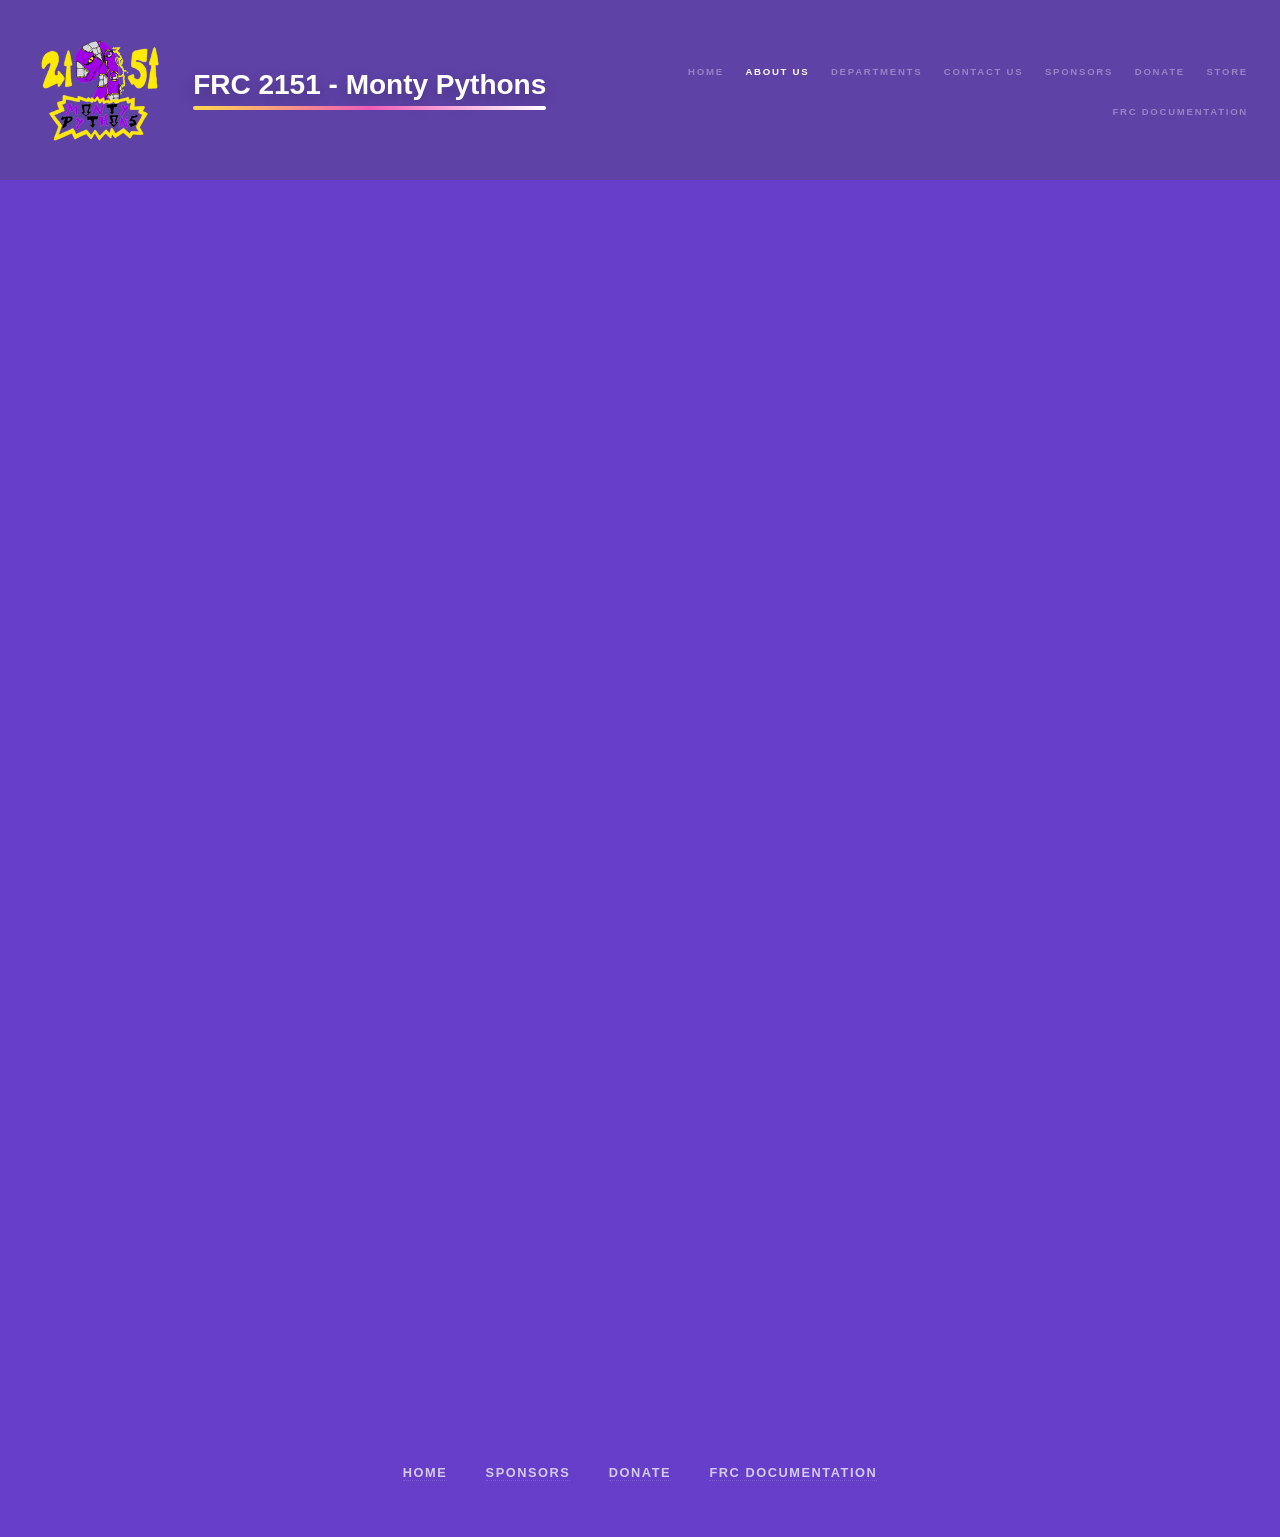
==== commit 84ef44f0: "added favicons to each file" ====
--- a/about.html
+++ b/about.html
@@ -8,9 +8,12 @@
 
 <head>
 	<title>About Us | FRC 2151</title>
+
+    <link rel="icon" type="image/png" href="assets/css/images/2151Logo.png" />
+
 	<meta charset="utf-8" />
 	<meta name="viewport" content="width=device-width, initial-scale=1, user-scalable=no" />
-	<link rel="stylesheet" href="assets/css/main.css" />
+	<link rel="stylesheet" href="assets/css/main.css?v=3" />
 	<noscript>
 		<link rel="stylesheet" href="assets/css/noscript.css" />
 	</noscript>
@@ -24,7 +27,7 @@
 	<!-- Header -->
 	<header id="header">
 		<a href="index.html" class="title">
-			<img src="images/2151Logo.png" alt="Home" height="200px">
+			<img src="assets/css/images/2151Logo.png" alt="Home" height="200px">
 		</a>
 		<a href="index.html" class="header-brand">FRC 2151 - Monty Pythons</a>
 		<nav>
@@ -47,7 +50,7 @@
 
 	<!-- Wrapper -->
 	<div id="wrapper">
-		<section id="main" class="wrapper">
+		<section id="main" class="wrapper style1 fade-up">
 			<div class="inner">
 				<h1 class="major">Our Team</h1>
 				<section>
@@ -56,9 +59,9 @@
 As part of one of Illinois’ top-ranked selective enrollment STEM schools, the Monty Pythons reflect the spirit of PMSA: curiosity, perseverance, and academic excellence. Our students come from various towns and work together to solve real engineering problems under intense deadlines, learning skills in CAD, fabrication, electronics, software development, project management, and marketing. More than just building robots, we are committed to inspiring younger students, supporting STEM education, and creating an environment where every member can learn, lead, and innovate. Whether we are in the workshop late at night, competing on the field, or mentoring future engineers, the Monty Pythons strive to represent PMSA with pride and continue building a legacy that has lasted nearly two decades.</p>
 					<div class="carousel">
 						<div class="track">
-							<img src="images/Robot.png" alt="Team robot" />
-							<img src="images/2151TeamPhoto.JPG" alt="Team photo" />
-							<img src="images/2151Pit.jpg" alt="Team pit area" />
+							<img src="assets/css/images/Robot.png" alt="Team robot" />
+							<img src="assets/css/images/2151TeamPhoto.JPG" alt="Team photo" />
+							<img src="assets/css/images/2151Pit.jpg" alt="Team pit area" />
                         
 						</div>
 					</div>
@@ -91,7 +94,7 @@
 	<script src="assets/js/browser.min.js"></script>
 	<script src="assets/js/breakpoints.min.js"></script>
 	<script src="assets/js/util.js"></script>
-	<script src="assets/js/main.js"></script>
+	<script src="assets/js/main.js?v=2"></script>
 
 </body>
 
--- a/assets/css/main.css
+++ b/assets/css/main.css
@@ -4240,17 +4240,17 @@
 
 /* Slide images */
 .intro-slide.slide1 {
-    background-image: url("../../images/2151ReefscapeWCW.jpg");
+    background-image: url("images/2151ReefscapeWCW.jpg");
     animation-delay: 0s;
 }
 
 .intro-slide.slide2 {
-    background-image: url("../../images/2151MW.png");
+    background-image: url("images/2151MW.png");
     animation-delay: 6s;
 }
 
 .intro-slide.slide3 {
-    background-image: url("../../images/2151Pit.jpg");
+    background-image: url("images/2151Pit.jpg");
     animation-delay: 12s;
 }
 
